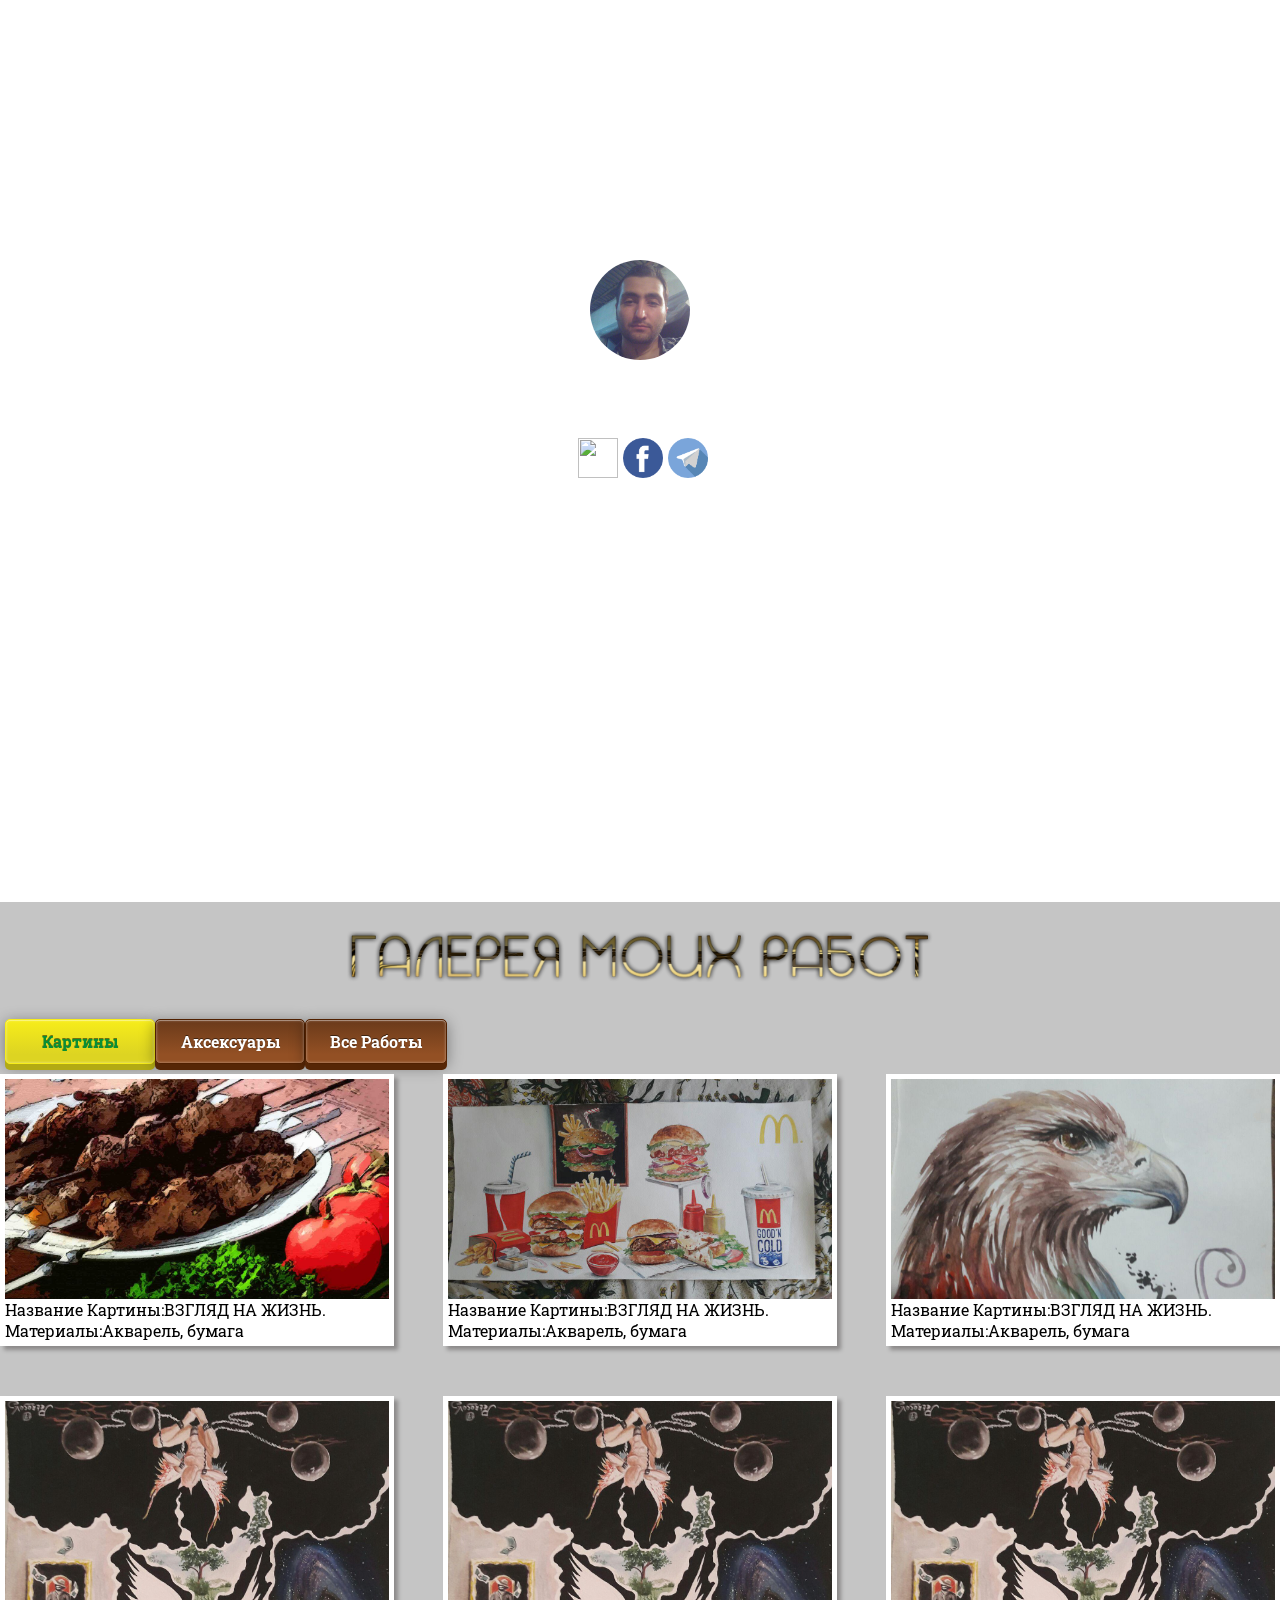
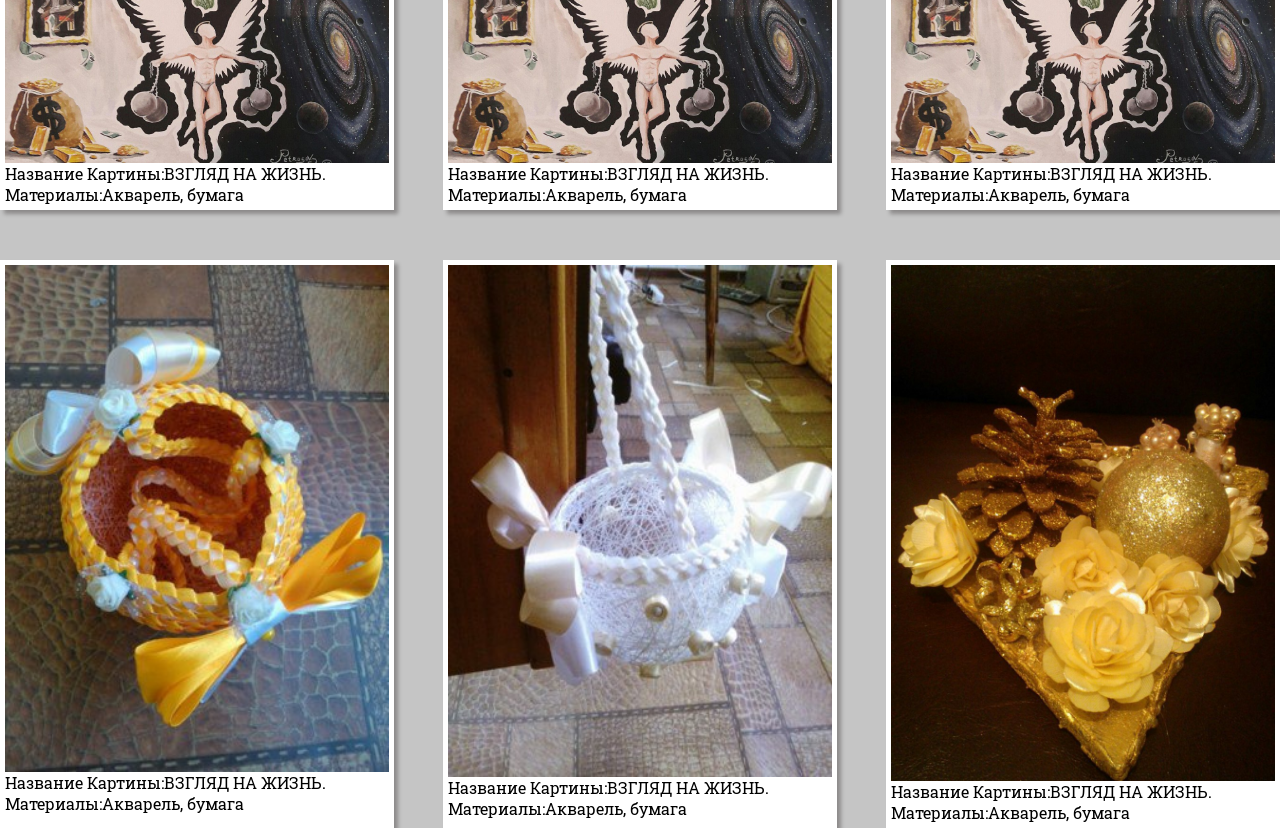
==== index.html @ b5fddb4f "asder asder" ====
<!DOCTYPE html>
 <html>
 <head>
 <meta http-equiv="Content-Type" content="text/html; UTF-8" />
  <style>
  @import url('https://fonts.googleapis.com/css?family=Oswald|Roboto+Slab');
</style>
 <link href="https://fonts.googleapis.com/css?family=Oswald|Roboto+Slab" rel="stylesheet">
<link rel="stylesheet" type="text/css" href="css/style.css" />
<link rel="stylesheet" type="text/css" href="libs/animate/animate.css" />
<link rel="stylesheet" href="C:\Users\godlike\Desktop\Site\font-awesome-4.7.0\css\font-awesome.min.css">
<script src="https://ajax.googleapis.com/ajax/libs/jquery/3.2.1/jquery.min.js"></script>
<script src="libs/waypoints/waypoints.min.js" type="text/javascript"></script>
<script src="libs/animate/animate-css.js" type="text/javascript"></script>
<script src="libs/common.js" type="text/javascript"></script>
<script src="HTML5-Background-Video-master/jquery.backgroundvideo.min.js"></script>
<script>
$(document).ready(function () {
  $(".kartini").click(function () {
    $(".galery_3").hide(function () {
      $(".galery").show(500, function () {
        $(".galery_2").show(500)
      })
    })
  })
})

</script>

<script>
$(document).ready(function () {
  $(".akseksuari").click(function () {
    $(".galery_3").show(function () {
      $(".galery").hide(500, function () {
        $(".galery_2").hide(500)
      })
    })
  })
})

</script>

<script>
$(document).ready(function () {
   $(".vse").click(function () {
     $(".galery").show(function () {
       $(".galery_3").show(function () {
        $(".galery_2").show()
       })
     })
   })
})

</script>


<script>
$(document).ready(function () {
  $(".qotoq").hide(0,function () {
   $(".beografy_photo").click(function () {
     $(".qotoq").show(function () {
       $("body").click(function () {
         $(".qotoq").hide()
       })
     });
   })
  })
})
</script>






</head>
<body>
<div class="wrapper_2">
<div class="head">
  
  <div class="profile_2"><img class="avatar_profile" src="img/mTiX9Xd1q1U.jpg"><div class="my_name"><b>Петросов Геворг</b></div><div class="rank">Професиональный Художник</div><div style="text-align: center;">Дизайнер</div>
     <div class="buton-social-header"><div class="social_icon"><img src="img/vk.png"></div><div class="social_icon"><img src="img/facebook.png"></div><div class="social_icon"><img src="img/telegram.png"></div></div>
    

</div>

    
</div>
  <div class="info_block">
    <h1><div style="text-align:center; width: 600px;margin: 2px auto;"><img src="img/galereya moix rabot.png"></div></h1>
    <a href="javascript://0" class="kartini">Картины</a><div class="akseksuari">Аксексуары</div><div class="vse">Все Работы</div>
    <div class="clear"></div>
   <div class="galery"><div class="rabota"><div class="img_works"><img src="img/works/georeg5.jpg"></div>Название Картины:ВЗГЛЯД НА ЖИЗНЬ.<br>Материалы:Акварель, бумага</div><div class="rabota"><div class="img_works"><img src="img/works/georeg3.jpg"></div>Название Картины:ВЗГЛЯД НА ЖИЗНЬ.<br>Материалы:Акварель, бумага</div><div class="rabota"><div class="img_works"><img src="img/works/georeg4.jpg"></div>Название Картины:ВЗГЛЯД НА ЖИЗНЬ.<br>Материалы:Акварель, бумага</div></div>
  <div class="galery_2"><div class="rabota_2"><div class="img_works"><img src="img/works/georeg2.jpg"></div>Название Картины:ВЗГЛЯД НА ЖИЗНЬ.<br>Материалы:Акварель, бумага</div><div class="rabota_2"><div class="img_works"><img src="img/works/georeg2.jpg"></div>Название Картины:ВЗГЛЯД НА ЖИЗНЬ.<br>Материалы:Акварель, бумага</div><div class="rabota_2"><div class="img_works"><img src="img/works/georeg2.jpg"></div>Название Картины:ВЗГЛЯД НА ЖИЗНЬ.<br>Материалы:Акварель, бумага</div></div>
<div class="galery_3"><div class="rabota"><div class="img_works"><img src="img/works/akseksuar.jpg"></div>Название Картины:ВЗГЛЯД НА ЖИЗНЬ.<br>Материалы:Акварель, бумага</div><div class="rabota"><div class="img_works"><img src="img/works/akseksuar2.jpg"></div>Название Картины:ВЗГЛЯД НА ЖИЗНЬ.<br>Материалы:Акварель, бумага</div><div class="rabota"><div class="img_works"><img src="img/works/akseksuar3.jpg"></div>Название Картины:ВЗГЛЯД НА ЖИЗНЬ.<br>Материалы:Акварель, бумага</div></div>
  </div>

<!--
  <div class="beografy">
    <div style="text-align: center; "><h2>-Давайте Познокомимся по ближе-</h2></div>
    <div class="osnova_osnov">
    <div class="qotoq" style="width: 800px; height: 500px; background-color: white;"></div>
    <div class="beografy_photo"><img src="img/RKkM2WryHhE (1).jpg"></div>
    </div>
  </div>
  <div class="action-button shadow animate blue" style="font-size: 25px; text-align:center; ">картины</div>

</body>
</html
---- css/style.css ----
/*Глобальный Настройки*/
	*{
		padding: 0;
		margin: 0;
	}
	img{
		width: 100%;
		height: 100%;
	}

	*{
padding: 0;
margin:0;
font-family: 'Oswald', sans-serif;
font-family: 'Roboto Slab', serif;3
}

a {
	text-decoration: none;
	color: white;

}

.clear{
	clear: both;
}

/*Конец Глобальных Настроек*/

/*Шапка*/



	.header{

		position: relative;


	}

	.head{
		width: 100%;
		height: 100vh;
		background: url(http://img.uz/d/2017/07/597a0865f29f5.jpg) no-repeat center fixed;
		background-size: cover;

	}



	.punkts_menu{
		margin-top: 6px;
		margin-left: 600px;
		float: ;
			
}

.head_photo{
	height: 915px;
	min-height: 650px;
}
/*Конец Шапки*/

.profile{
	width: 350px;
	height: 400px;
	background-color: rgba(226, 226, 226, 0.28);
	position: absolute;
	margin-left:auto;
	top: 20%;
	left: 50%;
	transform:translateX(-50%);
	font-family: 'Merriweather', serif;
}

.profile_2{

	color: white;
	position: absolute;
	top: 20%;
	left: 50%;
	transform:translateX(-50%);
	font-family: 'Merriweather', serif;
}

.my_name{
	display: flex;
	justify-content:center;
	font-size: 20px;
}







.wrapper{
	display: flex;
	justify-content:center;
	
}

.wrapper_2{
	
	
}

.avatar_profile{
	    margin: auto;
    display: flex;
    margin-top: 80px;
    width: 100px;
    height: 100px;
    border-radius: 50%;
}

.social_button{
	display: flex;
	justify-content:center;
	color: black;
}
.rank{
		display: flex;
	justify-content:center;
	color: white;
}

.social_button_2{
		display: flex;
	justify-content:center;
	color: ;
}

.social_icon{
	width: 40px;
	height: 40px;
	float: left;
	margin-left: 5px;
	margin-top: 10px;
}

.butons_botom{
	width: 100%;
	margin-top: 130px;
	background-color:  #2196f3;
	border-radius: 0 0 5px 5px;
	float: left;
	position:absolute;
}

.button_1{
	float: left;
	border-right: 1px solid black;
	width: 115px;
	text-align: center;
	height: 30px;
	padding-top:10px;

}


.button_2{
	float: left;
	width: 116px;
	padding-top:10px;
	text-align: center;

}

.seection{
	width: 100%;
	height: 700px;
	background-color: white;
	display: flex;
	justify-content: center;

}

.avatar{
	width: 300px;
	height: 450px;
}

.typing_text{
	width: 500px;
	margin-left: 15px;
}

.info_block{
	width: 100%;
	min-height: 700px;
	background-color:rgba(128, 128, 128, 0.46);

}

#photo_avatar{
	width: 250px;
	height: 350px;
}

.head_1{
		font-size: 20px;
	text-align: center;
}

.info_by_me{
	width: 300px;
	font-size: 18px;
	text-align: center;
	margin: 20px auto;
	border-right: 2px solid green;
}

.avatar_photo{
	width: 250px;
	height: 300px;
		margin: 20px auto;
}


.rabota{
	display: flex;
	width: 30%;
	padding: 5px;
	 background-color: white;
	 flex-wrap: wrap;
	 box-shadow: 4px 4px 4px 0 rgba(13,5,6,.3);

	
}

.rabota_2{
	box-shadow: 4px 4px 4px 0 rgba(13,5,6,.3);
}

.galery{
	display: flex;
	flex-wrap: wrap;
	justify-content: space-between;
	font-family: 'Exo 2', sans-serif;
	margin-top: 10px;
}

.galery_2{
	display: flex;
	flex-wrap: wrap;
	justify-content: space-between;
	font-family: 'Exo 2', sans-serif;
	margin-top: 50px;
}

.galery_3{
	display: flex;
	flex-wrap: wrap;
	justify-content: space-between;
	font-family: 'Exo 2', sans-serif;
	margin-top: 50px;
}


.rabota_2{
	display: flex;
	width: 30%;
	padding: 5px;
	 background-color: white;
	 flex-wrap: wrap;
	 
}

.rabota_2:hover{
	box-shadow: 2px 2px 2px 0 rgba(13,5,6,.3);
}

.img_works{
	min-width: 100%;
}


.beografy{
	width: 100%;
	height: 1000px;
	margin-top: 10px;	
	background-color: red;

}

.beografy_photo{
	width: 250px;
	height: 260px;
}

.osnova_osnov{
	display: flex;
	justify-content: center;
}

.kartini{
	margin-left:5px;
	width: 100px;	
	text-align: center;
	float: left;
	border-right:2px solid black;
	border-left:2px solid black;
}

.akseksuari{
	width: 100px;
	float: left;
	text-align: center;
	border-right: 2px solid black;
}



/*Кнопки Меню*/

.kartini{
	display: inline-block;
  font-weight: bold;
  color: rgb(8, 143, 53);
  text-decoration: none;
  text-shadow: 0 -1px rgba(0,0,0,.5);
  user-select: none;
  padding: .7em 1.5em;
  border: 1px solid rgb(247, 237, 26);
  border-radius: 5px;
  outline: none;
  background: rgb(255, 231, 6) linear-gradient(rgb(247, 237, 26), rgb(221, 212, 34) 80%);
  box-shadow:0 6px rgb(178, 170, 20), 0 3px 15px rgba(0,0,0,.4), inset 0 1px rgba(255,255,255,.3), inset 0 0 3px rgba(255,255,255,.5);
  transition: .2s;
}

.kartini:hover{
	 background: rgb(255, 231, 6) linear-gradient(rgb(247, 237, 26), rgb(221, 212, 34) 80%);
}

.kartini:active{
	background: rgb(255, 231, 6) linear-gradient(rgb(247, 237, 26), rgb(221, 212, 34) 80%);
  	box-shadow:0 2px rgb(247, 237, 26),
   0 1px 6px rgba(247, 237, 26,.4),
   inset 0 1px rgba(247, 237, 26,.3),
   inset 0 0 3px rgba(247, 237, 26,.5);
  -webkit-transform: translate(0, 4px);
  transform: translate(0, 4px);
}

/*Аксексуары Кнопка */
.akseksuari{
	display: inline-block;
  font-weight: bold;
  color: #fff;
  text-decoration: none;
  text-shadow: 0 -1px rgba(0,0,0,.5);
  user-select: none;
  padding: .7em 1.5em;
  border: 1px solid rgb(80,32,0);
  border-radius: 5px;
  outline: none;
  background: rgb(147,80,36) linear-gradient(rgb(106,58,26), rgb(147,80,36) 80%);
  box-shadow:
   0 6px rgb(86,38,6),
   0 3px 15px rgba(0,0,0,.4),
   inset 0 1px rgba(255,255,255,.3),
   inset 0 0 3px rgba(255,255,255,.5);
  transition: .2s;
}

.akseksuari:hover{
	 background: rgb(167,91,41) linear-gradient(rgb(126,69,31), rgb(167,91,41) 80%);
}

.akseksuari:active{
	background: rgb(120,63,25) linear-gradient(rgb(120,63,25) 20%, rgb(167,91,41));
  	box-shadow:0 2px rgb(86,38,6),
   0 1px 6px rgba(0,0,0,.4),
   inset 0 1px rgba(255,255,255,.3),
   inset 0 0 3px rgba(255,255,255,.5);
  -webkit-transform: translate(0, 4px);
  transform: translate(0, 4px);
}

/*Кнопка всё*/
.vse{
	display: inline-block;
  font-weight: bold;
  color: #fff;
  text-decoration: none;
  text-shadow: 0 -1px rgba(0,0,0,.5);
  user-select: none;
  padding: .7em 1.5em;
  border: 1px solid rgb(80,32,0);
  border-radius: 5px;
  outline: none;
  background: rgb(147,80,36) linear-gradient(rgb(106,58,26), rgb(147,80,36) 80%);
  box-shadow:
   0 6px rgb(86,38,6),
   0 3px 15px rgba(0,0,0,.4),
   inset 0 1px rgba(255,255,255,.3),
   inset 0 0 3px rgba(255,255,255,.5);
  transition: .2s;
}

.vse:hover{
	 background: rgb(167,91,41) linear-gradient(rgb(126,69,31), rgb(167,91,41) 80%);
}

.vse:active{
	background: rgb(120,63,25) linear-gradient(rgb(120,63,25) 20%, rgb(167,91,41));
  	box-shadow:0 2px rgb(86,38,6),
   0 1px 6px rgba(0,0,0,.4),
   inset 0 1px rgba(255,255,255,.3),
   inset 0 0 3px rgba(255,255,255,.5);
  -webkit-transform: translate(0, 4px);
  transform: translate(0, 4px);
}

/*Конец*/

.buton-social-header{
	display: flex;
	justify-content: center;
}
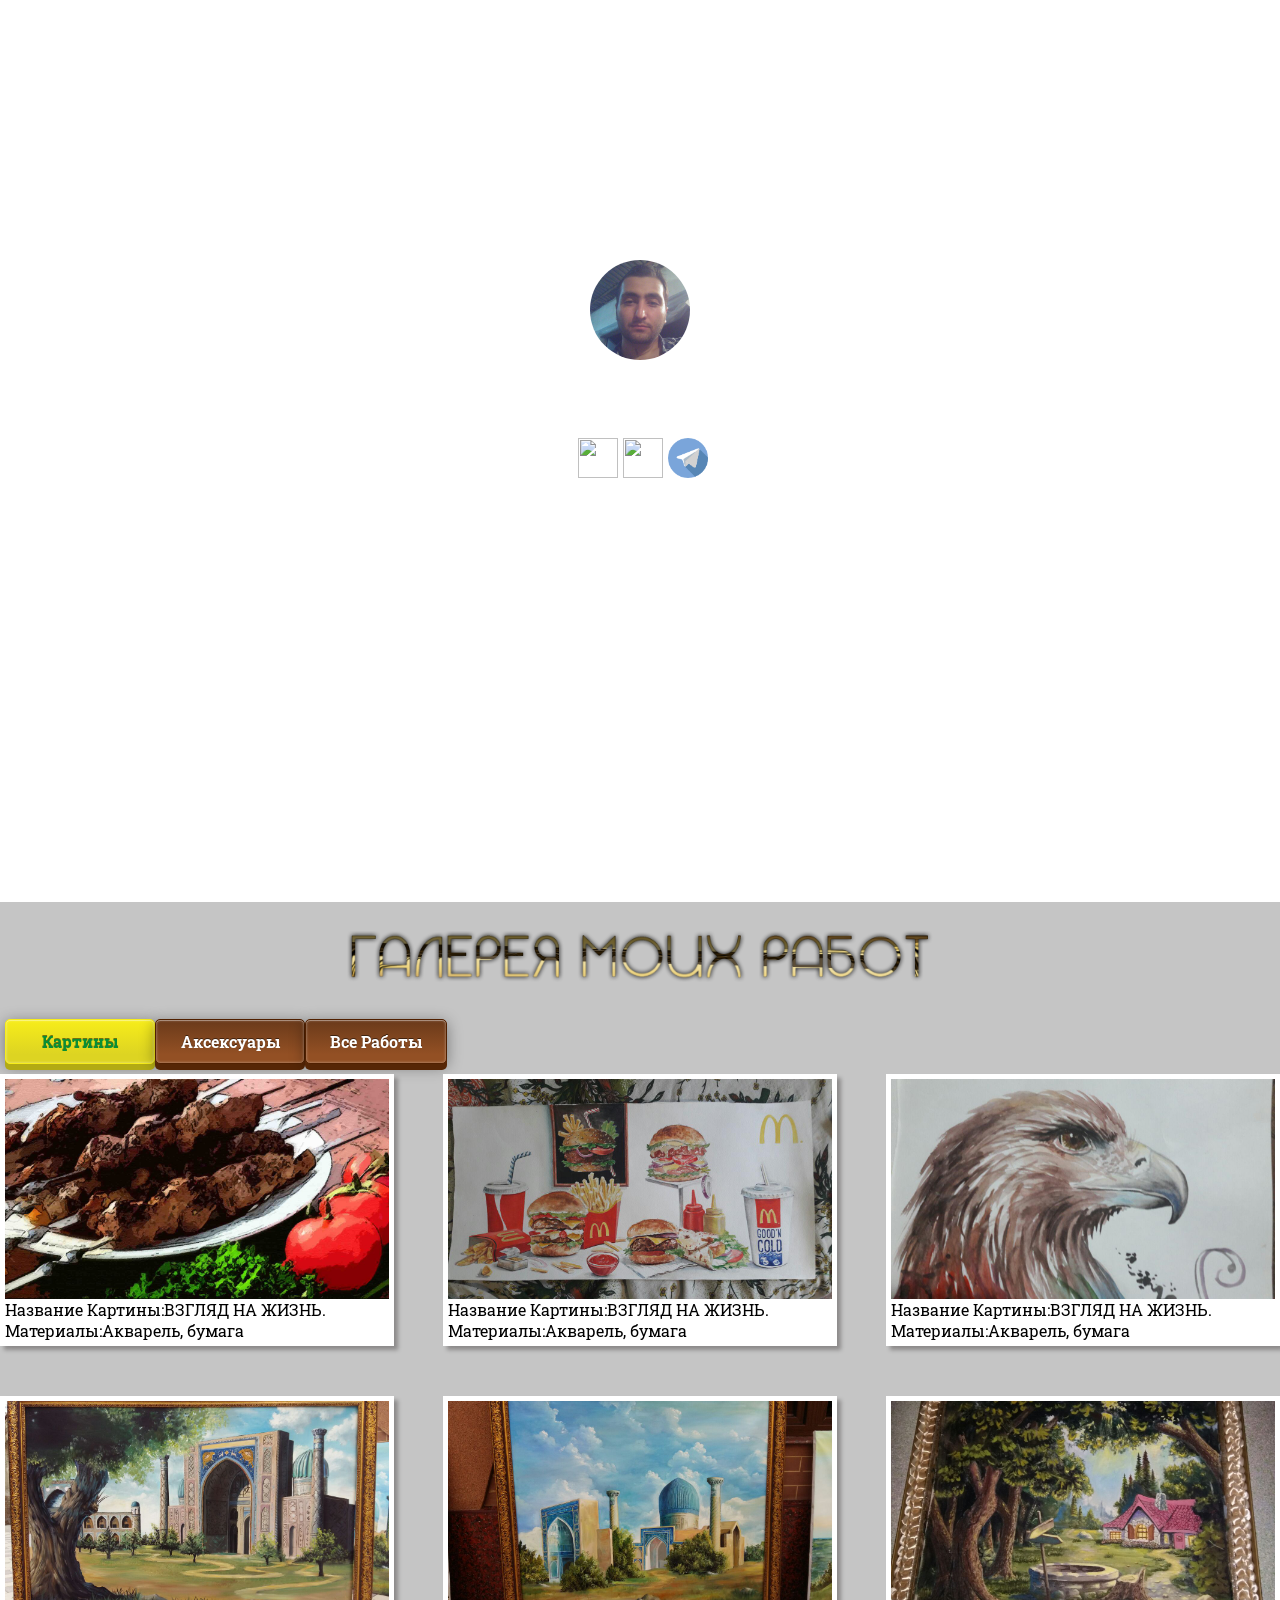
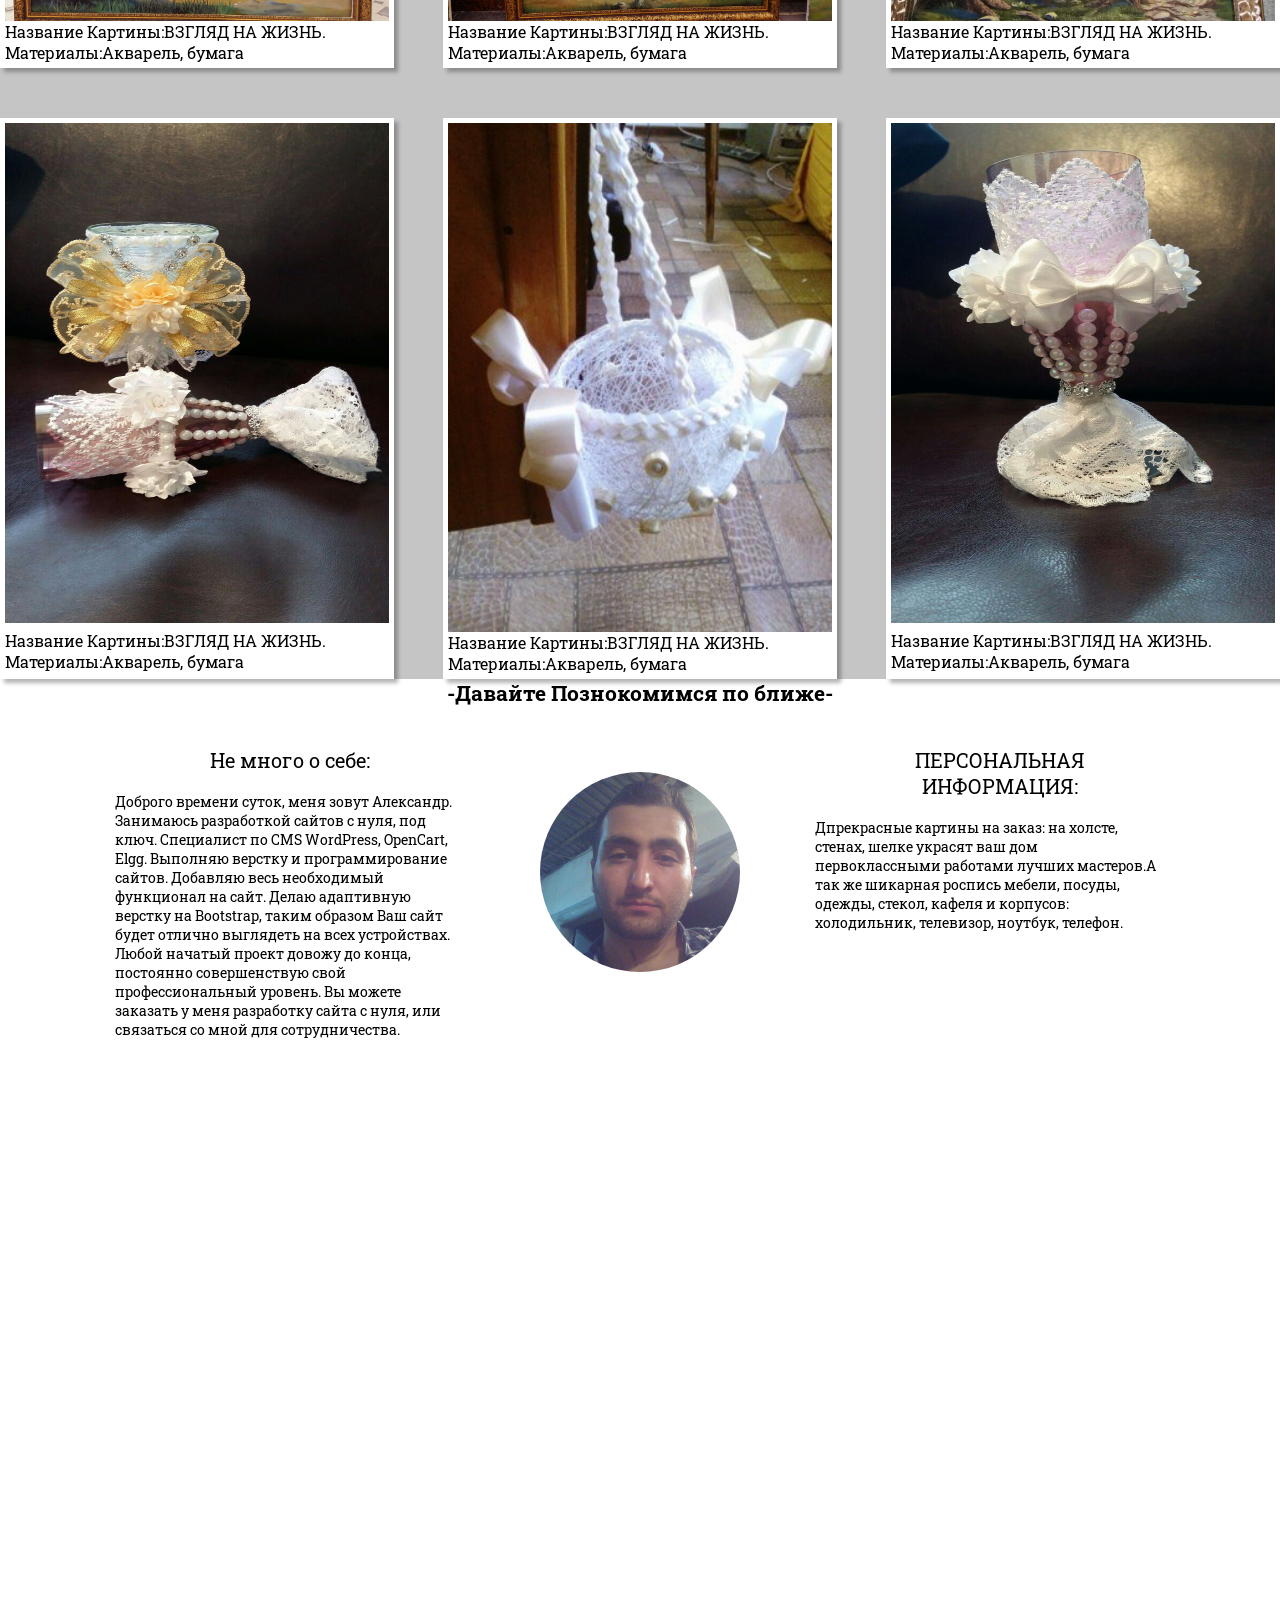
==== commit 3f5c74cb: "obnova 3) obnova 3)" ====
--- a/index.html
+++ b/index.html
@@ -1,6 +1,7 @@
 <!DOCTYPE html>
  <html>
  <head>
+<link rel="shortcut icon" href="artist.png" type="image/x-icon">
  <meta http-equiv="Content-Type" content="text/html; UTF-8" />
   <style>
   @import url('https://fonts.googleapis.com/css?family=Oswald|Roboto+Slab');
@@ -13,7 +14,6 @@
 <script src="libs/waypoints/waypoints.min.js" type="text/javascript"></script>
 <script src="libs/animate/animate-css.js" type="text/javascript"></script>
 <script src="libs/common.js" type="text/javascript"></script>
-<script src="HTML5-Background-Video-master/jquery.backgroundvideo.min.js"></script>
 <script>
 $(document).ready(function () {
   $(".kartini").click(function () {
@@ -54,19 +54,7 @@
 </script>
 
 
-<script>
-$(document).ready(function () {
-  $(".qotoq").hide(0,function () {
-   $(".beografy_photo").click(function () {
-     $(".qotoq").show(function () {
-       $("body").click(function () {
-         $(".qotoq").hide()
-       })
-     });
-   })
-  })
-})
-</script>
+
 
 
 
@@ -79,7 +67,7 @@
 <div class="head">
   
   <div class="profile_2"><img class="avatar_profile" src="img/mTiX9Xd1q1U.jpg"><div class="my_name"><b>Петросов Геворг</b></div><div class="rank">Професиональный Художник</div><div style="text-align: center;">Дизайнер</div>
-     <div class="buton-social-header"><div class="social_icon"><img src="img/vk.png"></div><div class="social_icon"><img src="img/facebook.png"></div><div class="social_icon"><img src="img/telegram.png"></div></div>
+     <div class="buton-social-header"><a href="https://vk.com/id413743926"><div class="social_icon"><img src="img/vk.png"></div></a><a href="https://www.instagram.com/geva_petrosov/"><div class="social_icon"><img src="img/insta.png"></div></a><div class="social_icon"><img src="img/telegram.png"></div></div>
     
 
 </div>
@@ -91,19 +79,17 @@
     <a href="javascript://0" class="kartini">Картины</a><div class="akseksuari">Аксексуары</div><div class="vse">Все Работы</div>
     <div class="clear"></div>
    <div class="galery"><div class="rabota"><div class="img_works"><img src="img/works/georeg5.jpg"></div>Название Картины:ВЗГЛЯД НА ЖИЗНЬ.<br>Материалы:Акварель, бумага</div><div class="rabota"><div class="img_works"><img src="img/works/georeg3.jpg"></div>Название Картины:ВЗГЛЯД НА ЖИЗНЬ.<br>Материалы:Акварель, бумага</div><div class="rabota"><div class="img_works"><img src="img/works/georeg4.jpg"></div>Название Картины:ВЗГЛЯД НА ЖИЗНЬ.<br>Материалы:Акварель, бумага</div></div>
-  <div class="galery_2"><div class="rabota_2"><div class="img_works"><img src="img/works/georeg2.jpg"></div>Название Картины:ВЗГЛЯД НА ЖИЗНЬ.<br>Материалы:Акварель, бумага</div><div class="rabota_2"><div class="img_works"><img src="img/works/georeg2.jpg"></div>Название Картины:ВЗГЛЯД НА ЖИЗНЬ.<br>Материалы:Акварель, бумага</div><div class="rabota_2"><div class="img_works"><img src="img/works/georeg2.jpg"></div>Название Картины:ВЗГЛЯД НА ЖИЗНЬ.<br>Материалы:Акварель, бумага</div></div>
-<div class="galery_3"><div class="rabota"><div class="img_works"><img src="img/works/akseksuar.jpg"></div>Название Картины:ВЗГЛЯД НА ЖИЗНЬ.<br>Материалы:Акварель, бумага</div><div class="rabota"><div class="img_works"><img src="img/works/akseksuar2.jpg"></div>Название Картины:ВЗГЛЯД НА ЖИЗНЬ.<br>Материалы:Акварель, бумага</div><div class="rabota"><div class="img_works"><img src="img/works/akseksuar3.jpg"></div>Название Картины:ВЗГЛЯД НА ЖИЗНЬ.<br>Материалы:Акварель, бумага</div></div>
+  <div class="galery_2"><div class="rabota_2"><div class="img_works"><img src="img/works/georg7.jpg"></div>Название Картины:ВЗГЛЯД НА ЖИЗНЬ.<br>Материалы:Акварель, бумага</div><div class="rabota_2"><div class="img_works"><img src="img/works/georg6.jpg"></div>Название Картины:ВЗГЛЯД НА ЖИЗНЬ.<br>Материалы:Акварель, бумага</div><div class="rabota_2"><div class="img_works"><img src="img/works/georg8.jpg"></div>Название Картины:ВЗГЛЯД НА ЖИЗНЬ.<br>Материалы:Акварель, бумага</div></div>
+<div class="galery_3"><div class="rabota"><div class="img_works"><img style="height: 500px" src="img/works/georgaks2.jpg"></div>Название Картины:ВЗГЛЯД НА ЖИЗНЬ.<br>Материалы:Акварель, бумага</div><div class="rabota"><div class="img_works"><img src="img/works/akseksuar2.jpg"></div>Название Картины:ВЗГЛЯД НА ЖИЗНЬ.<br>Материалы:Акварель, бумага</div><div class="rabota"><div class="img_works"><img style="height: 500px" src="img/works/georgaks.jpg"></div>Название Картины:ВЗГЛЯД НА ЖИЗНЬ.<br>Материалы:Акварель, бумага</div></div>
   </div>
 
-<!--
+
   <div class="beografy">
     <div style="text-align: center; "><h2>-Давайте Познокомимся по ближе-</h2></div>
     <div class="osnova_osnov">
-    <div class="qotoq" style="width: 800px; height: 500px; background-color: white;"></div>
-    <div class="beografy_photo"><img src="img/RKkM2WryHhE (1).jpg"></div>
+     <div class="my_info"><div style="text-align: center; font-size: 20px;">Не много о себе:</div><br>Доброго времени суток, меня зовут Александр. Занимаюсь разработкой сайтов с нуля, под ключ. Специалист по CMS WordPress, OpenCart, Elgg. Выполняю верстку и программирование сайтов. Добавляю весь необходимый функционал на сайт. Делаю адаптивную верстку на Bootstrap, таким образом Ваш сайт будет отлично выглядеть на всех устройствах. Любой начатый проект довожу до конца, постоянно совершенствую свой профессиональный уровень. Вы можете заказать у меня разработку сайта с нуля, или связаться со мной для сотрудничества.</div><div class="beografy_photo"><img src="img/mTiX9Xd1q1U.jpg" style="border-radius: 50%; width: 200px; height: 200px;"></div><div class="my_skill"><div style="text-align: center; font-size: 20px; margin-left: 20px;">ПЕРСОНАЛЬНАЯ ИНФОРМАЦИЯ:</div><br>Дпрекрасные картины на заказ: на холсте, стенах, шелке украсят ваш дом первоклассными работами лучших мастеров.А так же шикарная роспись мебели, посуды, одежды, стекол, кафеля и корпусов: холодильник, телевизор, ноутбук, телефон.</div>
     </div>
   </div>
-  <div class="action-button shadow animate blue" style="font-size: 25px; text-align:center; ">картины</div>
-
+  
 </body>
-</html+</html>
--- a/css/style.css
+++ b/css/style.css
@@ -43,6 +43,7 @@
 		height: 100vh;
 		background: url(http://img.uz/d/2017/07/597a0865f29f5.jpg) no-repeat center fixed;
 		background-size: cover;
+		
 
 	}
 
@@ -189,7 +190,7 @@
 
 .info_block{
 	width: 100%;
-	min-height: 700px;
+	min-height: 1350px;
 	background-color:rgba(128, 128, 128, 0.46);
 
 }
@@ -279,20 +280,31 @@
 
 .beografy{
 	width: 100%;
-	height: 1000px;
-	margin-top: 10px;	
-	background-color: red;
-
+	height: 1000px;	
+	font-size: 14px;
 }
 
 .beografy_photo{
-	width: 250px;
+	width: 350px;
 	height: 260px;
+	margin-top: 25px;
+	display: flex;
+	justify-content: center;
+	margin-top: 25px;
 }
 
 .osnova_osnov{
 	display: flex;
 	justify-content: center;
+	margin-top: 40px;
+}
+
+.my_info{
+	width: 350px;
+}
+
+.my_skill{
+	width: 350px;
 }
 
 .kartini{
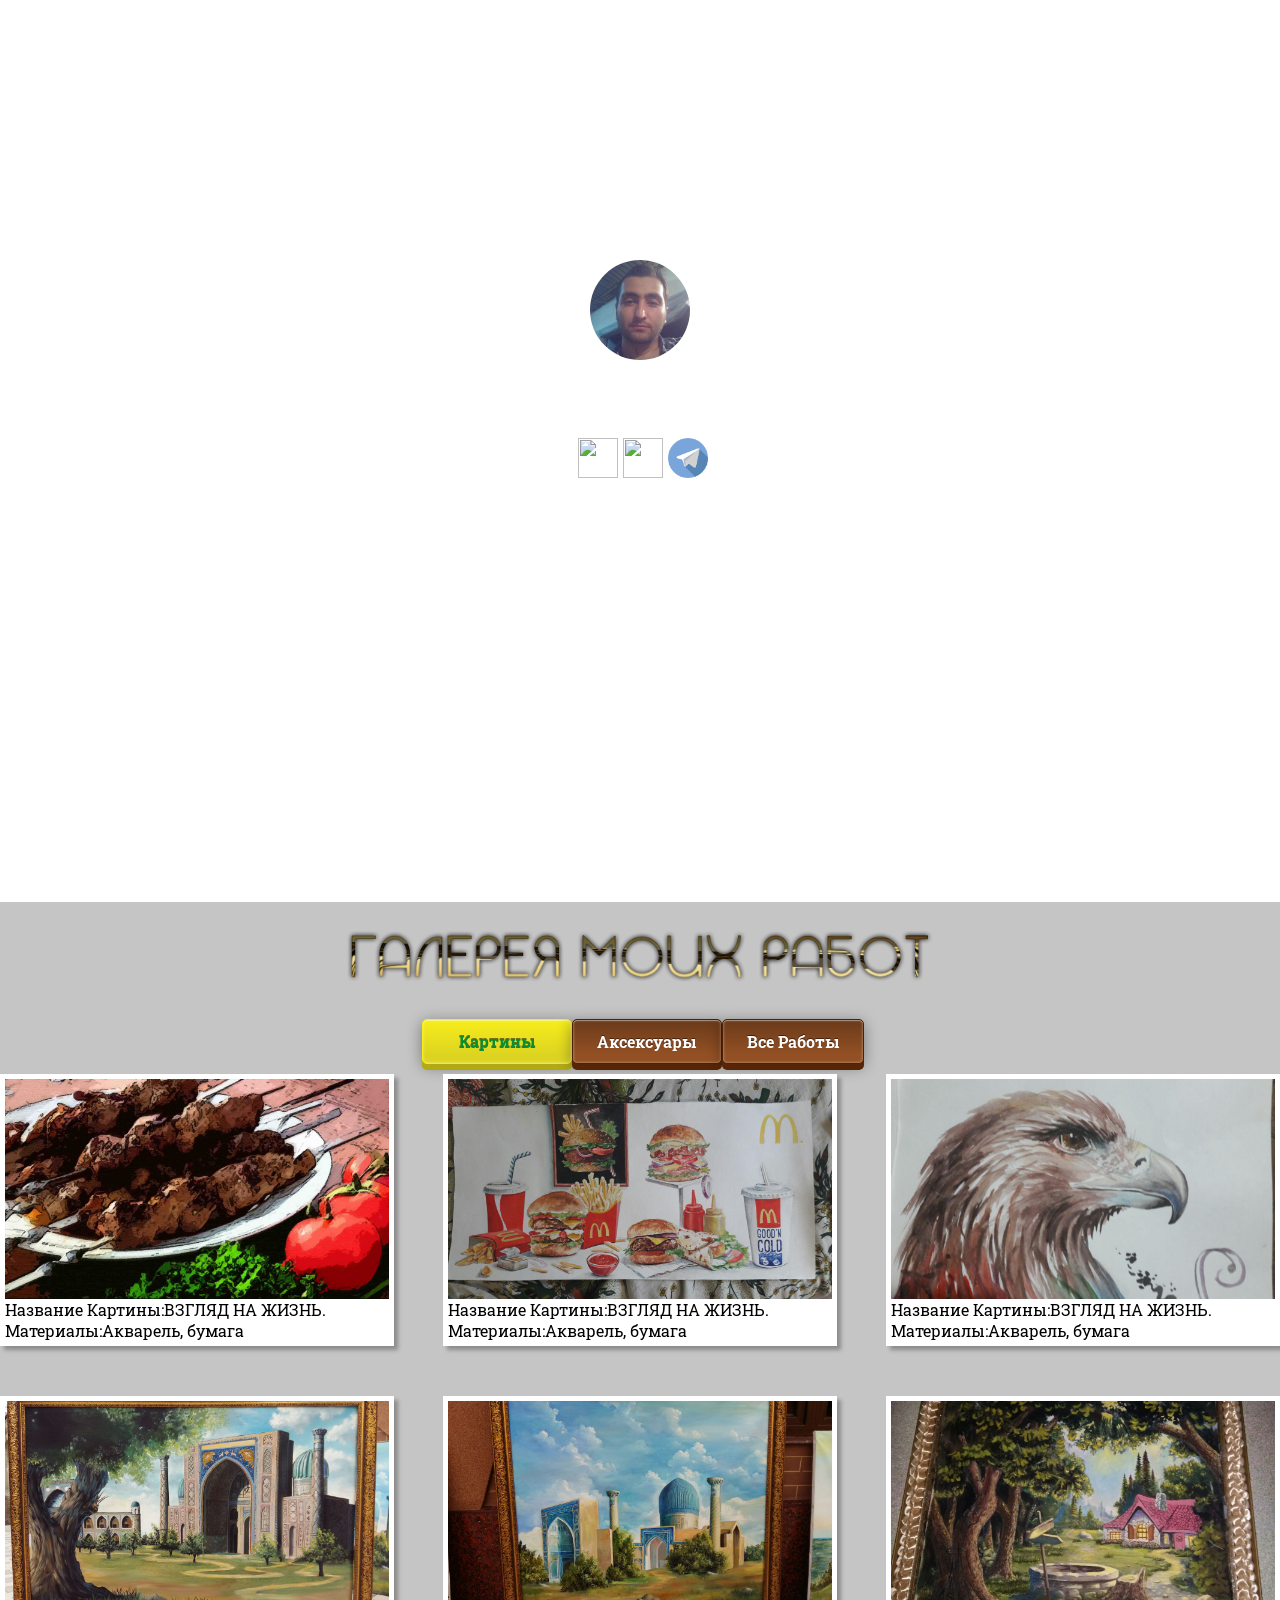
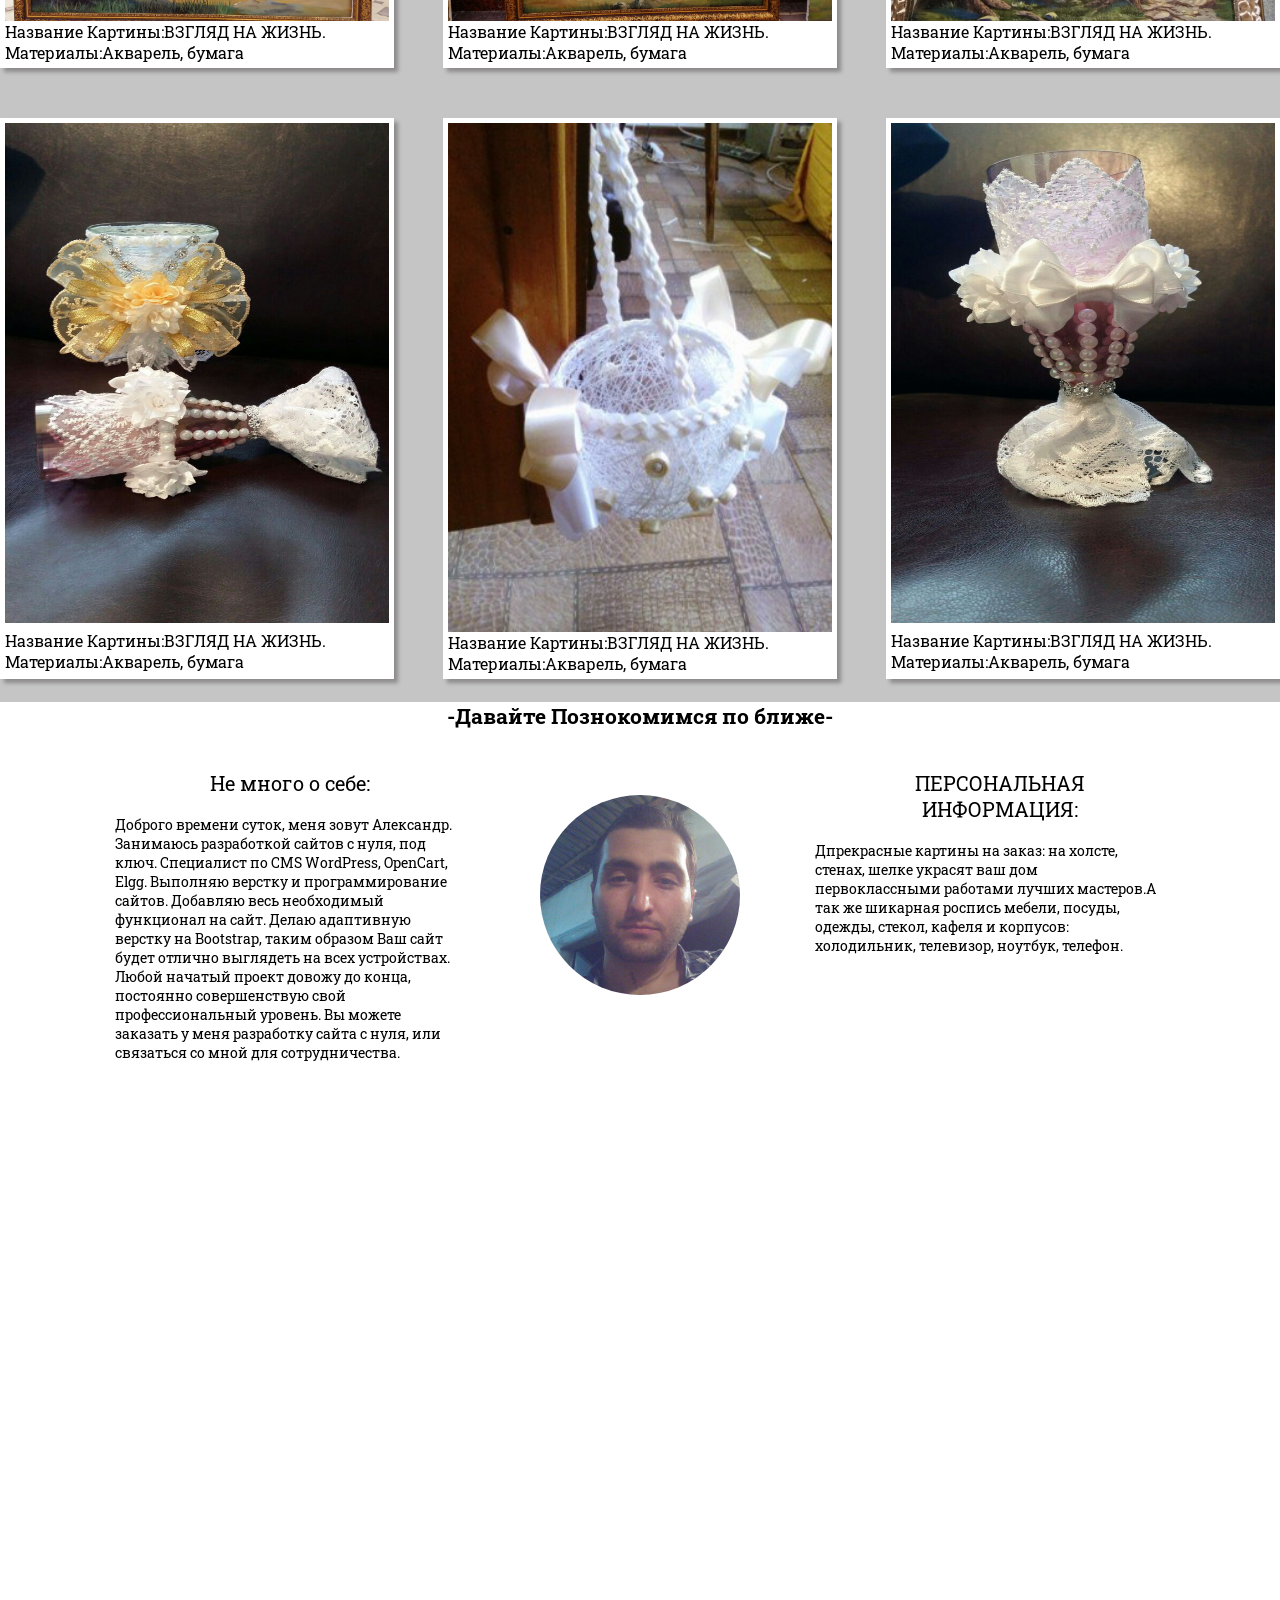
==== commit cd963887: "up4 g" ====
--- a/index.html
+++ b/index.html
@@ -14,6 +14,7 @@
 <script src="libs/waypoints/waypoints.min.js" type="text/javascript"></script>
 <script src="libs/animate/animate-css.js" type="text/javascript"></script>
 <script src="libs/common.js" type="text/javascript"></script>
+<link rel="stylesheet" type="text/css" href="css/media.css">
 <script>
 $(document).ready(function () {
   $(".kartini").click(function () {
@@ -67,7 +68,7 @@
 <div class="head">
   
   <div class="profile_2"><img class="avatar_profile" src="img/mTiX9Xd1q1U.jpg"><div class="my_name"><b>Петросов Геворг</b></div><div class="rank">Професиональный Художник</div><div style="text-align: center;">Дизайнер</div>
-     <div class="buton-social-header"><a href="https://vk.com/id413743926"><div class="social_icon"><img src="img/vk.png"></div></a><a href="https://www.instagram.com/geva_petrosov/"><div class="social_icon"><img src="img/insta.png"></div></a><div class="social_icon"><img src="img/telegram.png"></div></div>
+     <div class="buton-social-header"><a href="https://vk.com/id413743926"><div class="social_icon"><img src="https://github.com/godlikecorparationdesigner/img/blob/master/VK.png?raw=true"></div></a><a href="https://www.instagram.com/geva_petrosov/"><div class="social_icon"><img src="https://github.com/godlikecorparationdesigner/img/blob/master/insta.png?raw=true"></div></a><div class="social_icon"><img src="img/telegram.png"></div></div>
     
 
 </div>
@@ -76,11 +77,12 @@
 </div>
   <div class="info_block">
     <h1><div style="text-align:center; width: 600px;margin: 2px auto;"><img src="img/galereya moix rabot.png"></div></h1>
-    <a href="javascript://0" class="kartini">Картины</a><div class="akseksuari">Аксексуары</div><div class="vse">Все Работы</div>
+    <div style="display: flex;justify-content: center;"><a href="javascript://0" class="kartini">Картины</a><div class="akseksuari">Аксексуары</div><div class="vse">Все Работы</div></div>
     <div class="clear"></div>
    <div class="galery"><div class="rabota"><div class="img_works"><img src="img/works/georeg5.jpg"></div>Название Картины:ВЗГЛЯД НА ЖИЗНЬ.<br>Материалы:Акварель, бумага</div><div class="rabota"><div class="img_works"><img src="img/works/georeg3.jpg"></div>Название Картины:ВЗГЛЯД НА ЖИЗНЬ.<br>Материалы:Акварель, бумага</div><div class="rabota"><div class="img_works"><img src="img/works/georeg4.jpg"></div>Название Картины:ВЗГЛЯД НА ЖИЗНЬ.<br>Материалы:Акварель, бумага</div></div>
+
   <div class="galery_2"><div class="rabota_2"><div class="img_works"><img src="img/works/georg7.jpg"></div>Название Картины:ВЗГЛЯД НА ЖИЗНЬ.<br>Материалы:Акварель, бумага</div><div class="rabota_2"><div class="img_works"><img src="img/works/georg6.jpg"></div>Название Картины:ВЗГЛЯД НА ЖИЗНЬ.<br>Материалы:Акварель, бумага</div><div class="rabota_2"><div class="img_works"><img src="img/works/georg8.jpg"></div>Название Картины:ВЗГЛЯД НА ЖИЗНЬ.<br>Материалы:Акварель, бумага</div></div>
-<div class="galery_3"><div class="rabota"><div class="img_works"><img style="height: 500px" src="img/works/georgaks2.jpg"></div>Название Картины:ВЗГЛЯД НА ЖИЗНЬ.<br>Материалы:Акварель, бумага</div><div class="rabota"><div class="img_works"><img src="img/works/akseksuar2.jpg"></div>Название Картины:ВЗГЛЯД НА ЖИЗНЬ.<br>Материалы:Акварель, бумага</div><div class="rabota"><div class="img_works"><img style="height: 500px" src="img/works/georgaks.jpg"></div>Название Картины:ВЗГЛЯД НА ЖИЗНЬ.<br>Материалы:Акварель, бумага</div></div>
+<div class="galery_3"><div class="rabota_3"><div class="img_works"><img style="height: 500px" src="img/works/georgaks2.jpg"></div>Название Картины:ВЗГЛЯД НА ЖИЗНЬ.<br>Материалы:Акварель, бумага</div><div class="rabota_3"><div class="img_works"><img src="img/works/akseksuar2.jpg"></div>Название Картины:ВЗГЛЯД НА ЖИЗНЬ.<br>Материалы:Акварель, бумага</div><div class="rabota_3"><div class="img_works"><img style="height: 500px" src="img/works/georgaks.jpg"></div>Название Картины:ВЗГЛЯД НА ЖИЗНЬ.<br>Материалы:Акварель, бумага</div></div>
   </div>
 
 
--- a/css/style.css
+++ b/css/style.css
@@ -31,17 +31,11 @@
 
 
 
-	.header{
-
-		position: relative;
-
-
-	}
 
 	.head{
 		width: 100%;
 		height: 100vh;
-		background: url(http://img.uz/d/2017/07/597a0865f29f5.jpg) no-repeat center fixed;
+		background: url(https://github.com/godlikecorparationdesigner/img/blob/master/imgonline-com-ua-Compressed-Zayuec2bIwS.jpg?raw=true) no-repeat center fixed;
 		background-size: cover;
 		
 
@@ -190,7 +184,7 @@
 
 .info_block{
 	width: 100%;
-	min-height: 1350px;
+	min-height: 1400px;
 	background-color:rgba(128, 128, 128, 0.46);
 
 }
@@ -228,11 +222,24 @@
 	 flex-wrap: wrap;
 	 box-shadow: 4px 4px 4px 0 rgba(13,5,6,.3);
 
+
 	
 }
+
+
+
 
 .rabota_2{
 	box-shadow: 4px 4px 4px 0 rgba(13,5,6,.3);
+}
+
+.rabota_3{
+	display: flex;
+	width: 30%;
+	padding: 5px;
+	 background-color: white;
+	 flex-wrap: wrap;
+	 box-shadow: 4px 4px 4px 0 rgba(13,5,6,.3);
 }
 
 .galery{
--- a/css/media.css
+++ b/css/media.css
@@ -0,0 +1,66 @@
+@media screen and (max-width: 992px){
+
+	.rabota{
+		width: 70%;
+		margin:auto;
+	}
+
+		.rabota_2{
+		width: 70%;
+		margin:auto;
+		height: 
+	}
+
+		.rabota_3{
+		width: 70%;
+		margin:auto;
+	}
+
+	.profile_2{
+		font-size: 18px;
+	}
+
+	.my_name{
+		font-size: 25px;
+	}
+
+	.avatar_profile{
+		width: 130px;
+		height: 130px;
+	}
+
+}
+
+@media screen and (max-width: 480px){
+
+		.rabota{
+		width: 70%;
+		margin:auto;
+	}
+
+		.rabota_2{
+		width: 70%;
+		margin:auto;
+		height: 
+	}
+
+		.rabota_3{
+		width: 70%;
+		margin:auto;
+	}
+
+		.profile_2{
+		font-size: 20px;
+	}
+
+	.my_name{
+		font-size: 27px;
+	}
+
+	.avatar_profile{
+		width: 135px;
+		height: 135px;
+	}
+
+	
+}
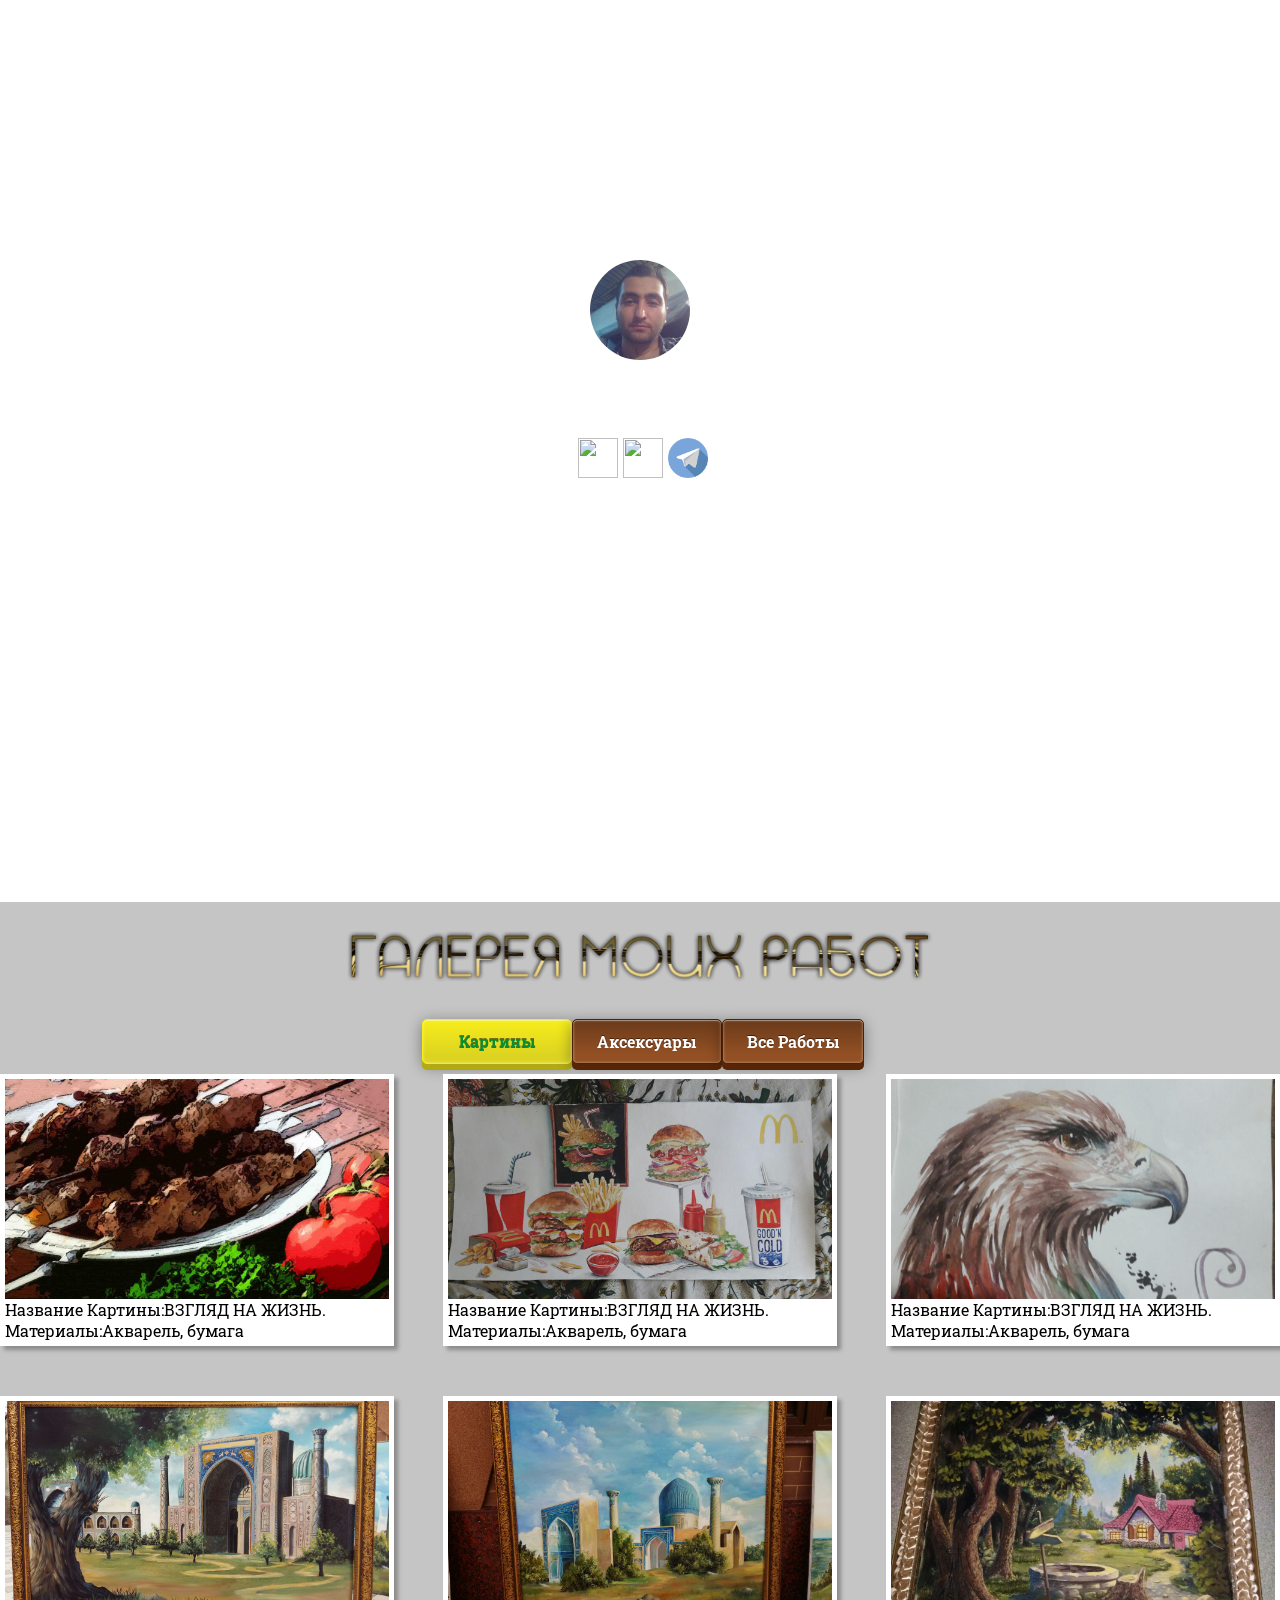
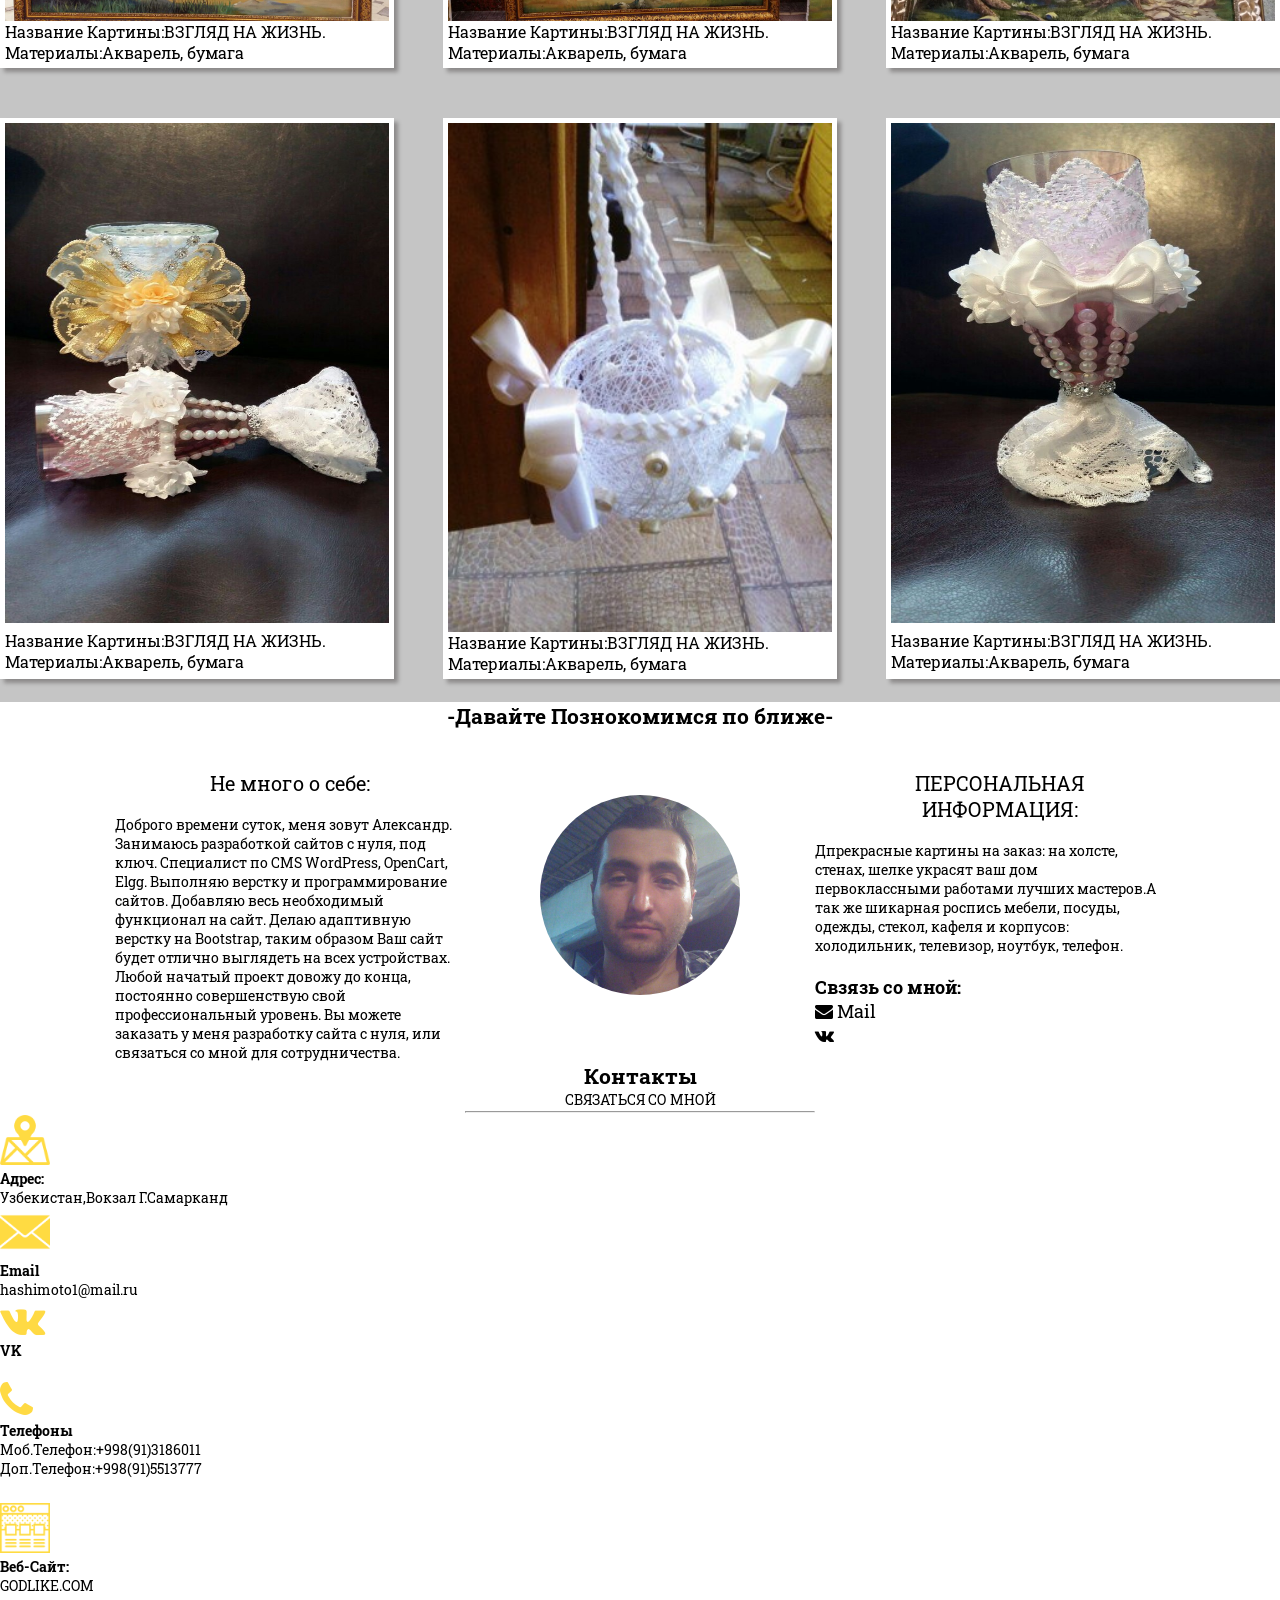
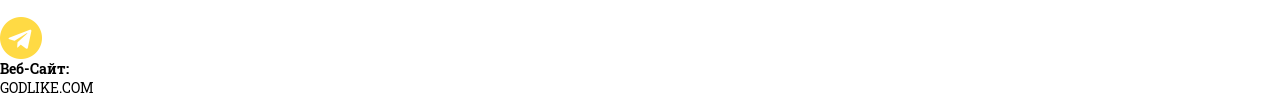
==== commit 921ba398: "up5" ====
--- a/index.html
+++ b/index.html
@@ -1,6 +1,7 @@
 <!DOCTYPE html>
  <html>
  <head>
+ <title>Художник Петросов Геворг</title>
 <link rel="shortcut icon" href="artist.png" type="image/x-icon">
  <meta http-equiv="Content-Type" content="text/html; UTF-8" />
   <style>
@@ -15,6 +16,7 @@
 <script src="libs/animate/animate-css.js" type="text/javascript"></script>
 <script src="libs/common.js" type="text/javascript"></script>
 <link rel="stylesheet" type="text/css" href="css/media.css">
+<link rel="stylesheet" type="text/css" href="font-awesome-4.7.0/css/font-awesome.css">
 <script>
 $(document).ready(function () {
   $(".kartini").click(function () {
@@ -89,7 +91,38 @@
   <div class="beografy">
     <div style="text-align: center; "><h2>-Давайте Познокомимся по ближе-</h2></div>
     <div class="osnova_osnov">
-     <div class="my_info"><div style="text-align: center; font-size: 20px;">Не много о себе:</div><br>Доброго времени суток, меня зовут Александр. Занимаюсь разработкой сайтов с нуля, под ключ. Специалист по CMS WordPress, OpenCart, Elgg. Выполняю верстку и программирование сайтов. Добавляю весь необходимый функционал на сайт. Делаю адаптивную верстку на Bootstrap, таким образом Ваш сайт будет отлично выглядеть на всех устройствах. Любой начатый проект довожу до конца, постоянно совершенствую свой профессиональный уровень. Вы можете заказать у меня разработку сайта с нуля, или связаться со мной для сотрудничества.</div><div class="beografy_photo"><img src="img/mTiX9Xd1q1U.jpg" style="border-radius: 50%; width: 200px; height: 200px;"></div><div class="my_skill"><div style="text-align: center; font-size: 20px; margin-left: 20px;">ПЕРСОНАЛЬНАЯ ИНФОРМАЦИЯ:</div><br>Дпрекрасные картины на заказ: на холсте, стенах, шелке украсят ваш дом первоклассными работами лучших мастеров.А так же шикарная роспись мебели, посуды, одежды, стекол, кафеля и корпусов: холодильник, телевизор, ноутбук, телефон.</div>
+     <div class="my_info"><div style="text-align: center; font-size: 20px;">Не много о себе:</div><br>Доброго времени суток, меня зовут Александр. Занимаюсь разработкой сайтов с нуля, под ключ. Специалист по CMS WordPress, OpenCart, Elgg. Выполняю верстку и программирование сайтов. Добавляю весь необходимый функционал на сайт. Делаю адаптивную верстку на Bootstrap, таким образом Ваш сайт будет отлично выглядеть на всех устройствах. Любой начатый проект довожу до конца, постоянно совершенствую свой профессиональный уровень. Вы можете заказать у меня разработку сайта с нуля, или связаться со мной для сотрудничества.</div><div class="beografy_photo"><img src="img/mTiX9Xd1q1U.jpg" style="border-radius: 50%; width: 200px; height: 200px;"></div><div class="my_skill"><div style="text-align: center; font-size: 20px; margin-left: 20px;">ПЕРСОНАЛЬНАЯ ИНФОРМАЦИЯ:</div><br>Дпрекрасные картины на заказ: на холсте, стенах, шелке украсят ваш дом первоклассными работами лучших мастеров.А так же шикарная роспись мебели, посуды, одежды, стекол, кафеля и корпусов: холодильник, телевизор, ноутбук, телефон.
+     <br>
+     <div style="margin-top: 20px; font-size: 18px;"><b>Свзязь со мной:</b><br> <i class="fa fa-envelope" aria-hidden="true"></i> Mail<br><i class="fa fa-vk" aria-hidden="true"></i></div>
+     </div>
+
+    </div>
+    <div class="footer">  
+      
+      <div style="text-align: center;"><h2><b>Контакты</b></h2></div>
+      <div style="text-align: center; font-size: 14px;">СВЯЗАТЬСЯ СО МНОЙ</div>
+      <div style='width: 350px; margin: 2px auto;'><hr></div>
+      <div class="gege">
+      <div class="info_1">
+      <img style="width: 50px; height: 50px;" src="img/map.png">
+      <br><b>Адрес:</b><Br>Узбекистан,Вокзал Г.Самарканд
+      <div class="email">
+        <img style="width: 50px; height: 50px;" src="img/email-filled-closed-envelope.png"><br><b>Email</b><br>hashimoto1@mail.ru
+      </div>
+      <div class="vk">
+        <i class="fa fa-vk fa-3x" aria-hidden="true" style="color: #ffda44" ></i><br><b>VK</b><br><a href="https://vk.com/id413743926"><b>Петросов Геворг</b></a>
+      </div>
+      </div>
+      <div class="info_2">
+        <div class="phone">
+          <i class="fa fa-phone fa-3x" aria-hidden="true" style="color: #ffda44"></i><br><b>Телефоны</b><Br>Моб.Телефон:+998(91)3186011<br>Доп.Телефон:+998(91)5513777
+        </div>
+        <div class="clear"></div>
+         <div class="web_site" style="padding-top:25px;"><img src="img/browser.png" style="width: 50px; height: 50px;"><br><b>Веб-Сайт:</b><br>GODLIKE.COM</div>
+          <div class="web_site" style="padding-top:22px;"><i class="fa fa-telegram fa-3x" style="color: #ffda44" aria-hidden="true"></i><br><b>Веб-Сайт:</b><br>GODLIKE.COM</div>
+          
+          </div>
+      
     </div>
   </div>
   
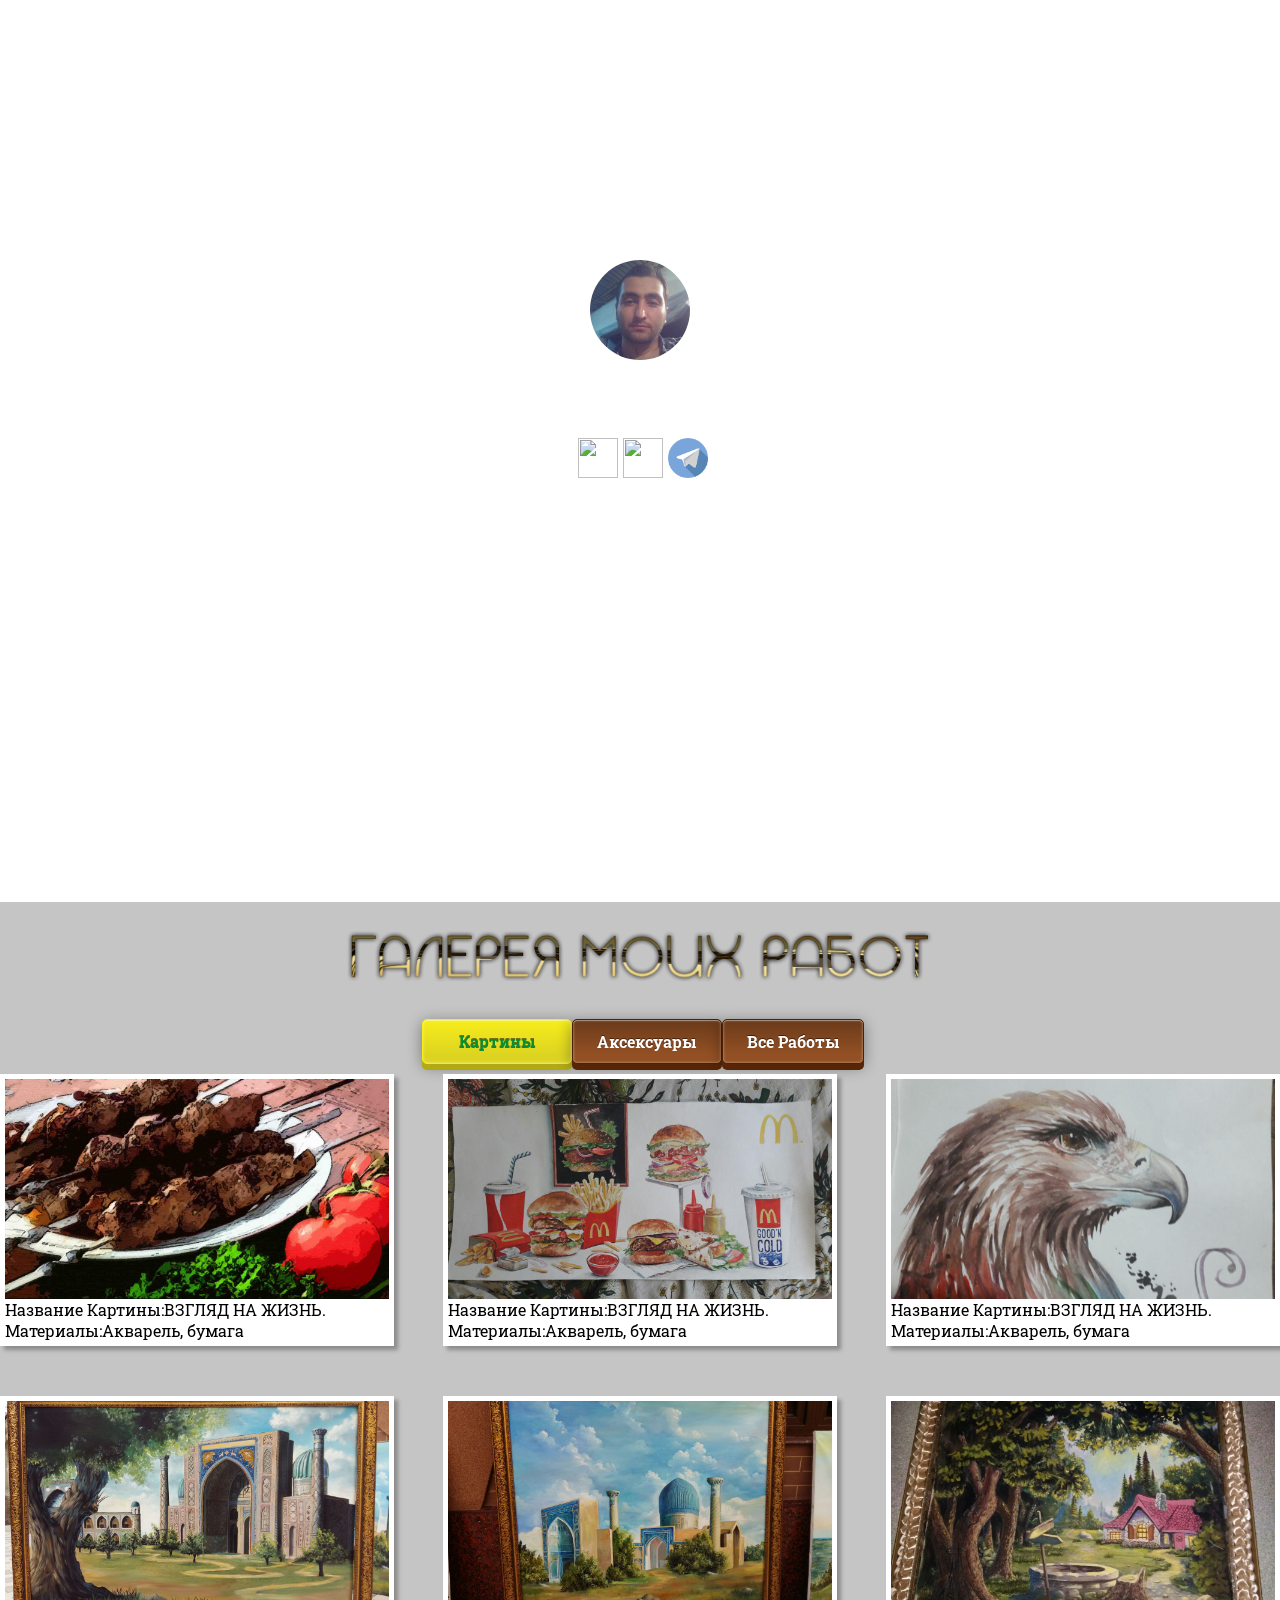
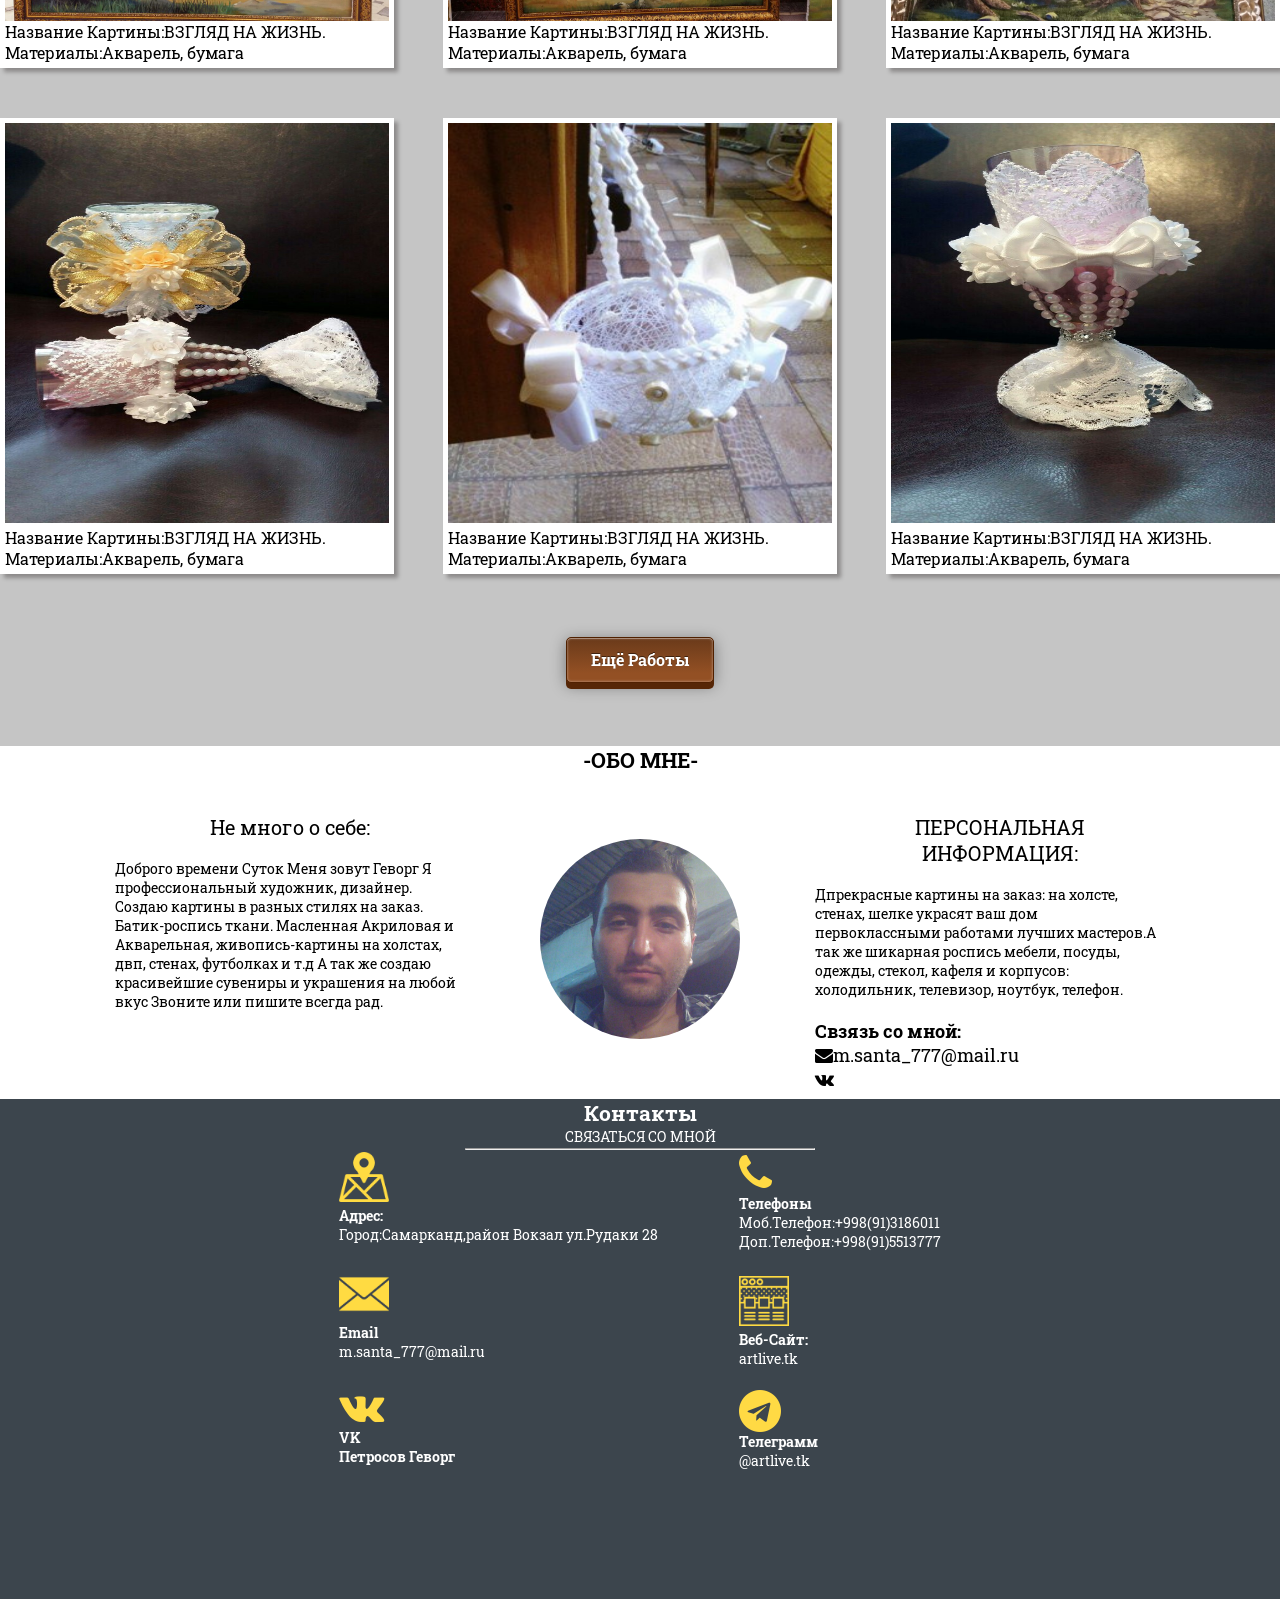
==== commit 99c48fc1: "up8!" ====
--- a/index.html
+++ b/index.html
@@ -22,7 +22,9 @@
   $(".kartini").click(function () {
     $(".galery_3").hide(function () {
       $(".galery").show(500, function () {
-        $(".galery_2").show(500)
+        $(".galery_2").show(500, function () {
+          $('.info_block_2').show()
+        })
       })
     })
   })
@@ -56,6 +58,20 @@
 
 </script>
 
+<script >
+  $(document).ready(function () {
+    $('.info_block_2').hide(function () {
+      $('.ska').click(function () {
+       $('.info_block_2').show(function () { 
+       })
+      })
+    })
+  })
+
+
+
+</script>
+
 
 
 
@@ -78,22 +94,38 @@
     
 </div>
   <div class="info_block">
-    <h1><div style="text-align:center; width: 600px;margin: 2px auto;"><img src="img/galereya moix rabot.png"></div></h1>
-    <div style="display: flex;justify-content: center;"><a href="javascript://0" class="kartini">Картины</a><div class="akseksuari">Аксексуары</div><div class="vse">Все Работы</div></div>
+    <h1><div class="galery_nazvanie" style="text-align:center; width: 600px;margin: 2px auto;"><img src="img/galereya moix rabot.png"></div></h1>
+    <div style="display: flex;justify-content: center;"><a href="javascript://0" class="kartini">Картины</a><a href="javascript://0" class="akseksuari"><div>Аксексуары</div></a><a href="javascript://0" class="vse"><div>Все Работы</div></a></div>
     <div class="clear"></div>
+    <div class="galerei">
    <div class="galery"><div class="rabota"><div class="img_works"><img src="img/works/georeg5.jpg"></div>Название Картины:ВЗГЛЯД НА ЖИЗНЬ.<br>Материалы:Акварель, бумага</div><div class="rabota"><div class="img_works"><img src="img/works/georeg3.jpg"></div>Название Картины:ВЗГЛЯД НА ЖИЗНЬ.<br>Материалы:Акварель, бумага</div><div class="rabota"><div class="img_works"><img src="img/works/georeg4.jpg"></div>Название Картины:ВЗГЛЯД НА ЖИЗНЬ.<br>Материалы:Акварель, бумага</div></div>
 
   <div class="galery_2"><div class="rabota_2"><div class="img_works"><img src="img/works/georg7.jpg"></div>Название Картины:ВЗГЛЯД НА ЖИЗНЬ.<br>Материалы:Акварель, бумага</div><div class="rabota_2"><div class="img_works"><img src="img/works/georg6.jpg"></div>Название Картины:ВЗГЛЯД НА ЖИЗНЬ.<br>Материалы:Акварель, бумага</div><div class="rabota_2"><div class="img_works"><img src="img/works/georg8.jpg"></div>Название Картины:ВЗГЛЯД НА ЖИЗНЬ.<br>Материалы:Акварель, бумага</div></div>
-<div class="galery_3"><div class="rabota_3"><div class="img_works"><img style="height: 500px" src="img/works/georgaks2.jpg"></div>Название Картины:ВЗГЛЯД НА ЖИЗНЬ.<br>Материалы:Акварель, бумага</div><div class="rabota_3"><div class="img_works"><img src="img/works/akseksuar2.jpg"></div>Название Картины:ВЗГЛЯД НА ЖИЗНЬ.<br>Материалы:Акварель, бумага</div><div class="rabota_3"><div class="img_works"><img style="height: 500px" src="img/works/georgaks.jpg"></div>Название Картины:ВЗГЛЯД НА ЖИЗНЬ.<br>Материалы:Акварель, бумага</div></div>
+<div class="galery_3"><div class="rabota_3"><div class="img_works"><img style="height: 400px" src="img/works/georgaks2.jpg"></div>Название Картины:ВЗГЛЯД НА ЖИЗНЬ.<br>Материалы:Акварель, бумага</div><div class="rabota_3"><div class="img_works"><img src="img/works/akseksuar2.jpg" style="height: 400px"></div>Название Картины:ВЗГЛЯД НА ЖИЗНЬ.<br>Материалы:Акварель, бумага</div><div class="rabota_3"><div class="img_works"><img style="height: 400px; width: " src="img/works/georgaks.jpg"></div>Название Картины:ВЗГЛЯД НА ЖИЗНЬ.<br>Материалы:Акварель, бумага</div></div>
+</div>
+<div class="info_block_2">
+    <div class="galery"><div class="rabota_4"><div class="img_works"><img src="img/works/2str_raboti_1.jpg" style="height: 250px"></div>Название Картины:ВЗГЛЯД НА ЖИЗНЬ.<br>Материалы:Акварель, бумага</div><div class="rabota_4"><div class="img_works"><img style="height: 250px;" src="img/works/2str_raboti_2.jpg"></div>Название Картины:ВЗГЛЯД НА ЖИЗНЬ.<br>Материалы:Акварель, бумага</div><div class="rabota_4"><div class="img_works"><img style="height: 250px;"  src="img/works/2str_raboti_4.jpg"></div>Название Картины:ВЗГЛЯД НА ЖИЗНЬ.<br>Материалы:Акварель, бумага</div></div>
+</div>
+  <br><br><br>
+<div style="display: flex;justify-content: center;"><a href="javascript://0" class="ska">Ещё Работы</a></div><br><br><br>
   </div>
 
 
+
   <div class="beografy">
-    <div style="text-align: center; "><h2>-Давайте Познокомимся по ближе-</h2></div>
+    <div style="text-align: center; "><h2>-ОБО МНЕ-</h2></div>
     <div class="osnova_osnov">
-     <div class="my_info"><div style="text-align: center; font-size: 20px;">Не много о себе:</div><br>Доброго времени суток, меня зовут Александр. Занимаюсь разработкой сайтов с нуля, под ключ. Специалист по CMS WordPress, OpenCart, Elgg. Выполняю верстку и программирование сайтов. Добавляю весь необходимый функционал на сайт. Делаю адаптивную верстку на Bootstrap, таким образом Ваш сайт будет отлично выглядеть на всех устройствах. Любой начатый проект довожу до конца, постоянно совершенствую свой профессиональный уровень. Вы можете заказать у меня разработку сайта с нуля, или связаться со мной для сотрудничества.</div><div class="beografy_photo"><img src="img/mTiX9Xd1q1U.jpg" style="border-radius: 50%; width: 200px; height: 200px;"></div><div class="my_skill"><div style="text-align: center; font-size: 20px; margin-left: 20px;">ПЕРСОНАЛЬНАЯ ИНФОРМАЦИЯ:</div><br>Дпрекрасные картины на заказ: на холсте, стенах, шелке украсят ваш дом первоклассными работами лучших мастеров.А так же шикарная роспись мебели, посуды, одежды, стекол, кафеля и корпусов: холодильник, телевизор, ноутбук, телефон.
+     <div class="my_info"><div style="text-align: center; font-size: 20px;">Не много о себе:</div><br>
+     Доброго времени Суток
+Меня зовут Геворг
+Я профессиональный художник, дизайнер.
+Создаю картины в разных стилях на заказ.
+Батик-роспись ткани.
+Масленная Акриловая и Акварельная, живопись-картины на холстах, двп, стенах, футболках и т.д
+А так же создаю красивейшие сувениры и украшения на любой вкус
+Звоните или пишите всегда рад.</div><div class="beografy_photo"><img src="img/mTiX9Xd1q1U.jpg" style="border-radius: 50%; width: 200px; height: 200px;"></div><div class="my_skill"><div style="text-align: center; font-size: 20px; margin-left: 20px;">ПЕРСОНАЛЬНАЯ ИНФОРМАЦИЯ:</div><br>Дпрекрасные картины на заказ: на холсте, стенах, шелке украсят ваш дом первоклассными работами лучших мастеров.А так же шикарная роспись мебели, посуды, одежды, стекол, кафеля и корпусов: холодильник, телевизор, ноутбук, телефон.
      <br>
-     <div style="margin-top: 20px; font-size: 18px;"><b>Свзязь со мной:</b><br> <i class="fa fa-envelope" aria-hidden="true"></i> Mail<br><i class="fa fa-vk" aria-hidden="true"></i></div>
+     <div style="margin-top: 20px; font-size: 18px;"><b>Свзязь со мной:</b><br> <i class="fa fa-envelope" aria-hidden="true"></i>m.santa_777@mail.ru<br><i class="fa fa-vk" aria-hidden="true"></i></div>
      </div>
 
     </div>
@@ -105,9 +137,9 @@
       <div class="gege">
       <div class="info_1">
       <img style="width: 50px; height: 50px;" src="img/map.png">
-      <br><b>Адрес:</b><Br>Узбекистан,Вокзал Г.Самарканд
+      <br><b>Адрес:</b><Br>Город:Самарканд,район Вокзал ул.Рудаки 28
       <div class="email">
-        <img style="width: 50px; height: 50px;" src="img/email-filled-closed-envelope.png"><br><b>Email</b><br>hashimoto1@mail.ru
+        <img style="width: 50px; height: 50px;" src="img/email-filled-closed-envelope.png"><br><b>Email</b><br>m.santa_777@mail.ru
       </div>
       <div class="vk">
         <i class="fa fa-vk fa-3x" aria-hidden="true" style="color: #ffda44" ></i><br><b>VK</b><br><a href="https://vk.com/id413743926"><b>Петросов Геворг</b></a>
@@ -118,8 +150,8 @@
           <i class="fa fa-phone fa-3x" aria-hidden="true" style="color: #ffda44"></i><br><b>Телефоны</b><Br>Моб.Телефон:+998(91)3186011<br>Доп.Телефон:+998(91)5513777
         </div>
         <div class="clear"></div>
-         <div class="web_site" style="padding-top:25px;"><img src="img/browser.png" style="width: 50px; height: 50px;"><br><b>Веб-Сайт:</b><br>GODLIKE.COM</div>
-          <div class="web_site" style="padding-top:22px;"><i class="fa fa-telegram fa-3x" style="color: #ffda44" aria-hidden="true"></i><br><b>Веб-Сайт:</b><br>GODLIKE.COM</div>
+         <div class="web_site" style="padding-top:25px;"><img src="img/browser.png" style="width: 50px; height: 50px;"><br><b>Веб-Сайт:</b><br>artlive.tk</div>
+          <div class="web_site" style="padding-top:22px;"><i class="fa fa-telegram fa-3x" style="color: #ffda44" aria-hidden="true"></i><br><b>Телеграмм</b><br>@artlive.tk</div>
           
           </div>
       
--- a/css/style.css
+++ b/css/style.css
@@ -35,7 +35,7 @@
 	.head{
 		width: 100%;
 		height: 100vh;
-		background: url(https://github.com/godlikecorparationdesigner/img/blob/master/imgonline-com-ua-Compressed-Zayuec2bIwS.jpg?raw=true) no-repeat center fixed;
+		background: url(https://github.com/godlikecorparationdesigner/img/blob/master/imgonline-com-ua-Compressed-Zayuec2bIwS.jpg?raw=true) no-repeat center;
 		background-size: cover;
 		
 
@@ -184,7 +184,7 @@
 
 .info_block{
 	width: 100%;
-	min-height: 1400px;
+	height: auto;
 	background-color:rgba(128, 128, 128, 0.46);
 
 }
@@ -221,8 +221,6 @@
 	 background-color: white;
 	 flex-wrap: wrap;
 	 box-shadow: 4px 4px 4px 0 rgba(13,5,6,.3);
-
-
 	
 }
 
@@ -242,6 +240,16 @@
 	 box-shadow: 4px 4px 4px 0 rgba(13,5,6,.3);
 }
 
+.rabota_4{
+	display: flex;
+	width: 30%;
+	height: 300px;
+	padding: 5px;
+	 background-color: white;
+	 flex-wrap: wrap;
+	 box-shadow: 4px 4px 4px 0 rgba(13,5,6,.3);
+}
+
 .galery{
 	display: flex;
 	flex-wrap: wrap;
@@ -287,7 +295,7 @@
 
 .beografy{
 	width: 100%;
-	height: 1000px;	
+	height: 500px;	
 	font-size: 14px;
 }
 
@@ -434,9 +442,82 @@
   transform: translate(0, 4px);
 }
 
+/*Кнопка ещё*/
+.ska{
+	display: inline-block;
+  font-weight: bold;
+  color: #fff;
+  text-decoration: none;
+  text-shadow: 0 -1px rgba(0,0,0,.5);
+  user-select: none;
+  padding: .7em 1.5em;
+  border: 1px solid rgb(80,32,0);
+  border-radius: 5px;
+  outline: none;
+  background: rgb(147,80,36) linear-gradient(rgb(106,58,26), rgb(147,80,36) 80%);
+  box-shadow:
+   0 6px rgb(86,38,6),
+   0 3px 15px rgba(0,0,0,.4),
+   inset 0 1px rgba(255,255,255,.3),
+   inset 0 0 3px rgba(255,255,255,.5);
+  transition: .2s;
+}
+
+.ska:hover{
+	 background: rgb(167,91,41) linear-gradient(rgb(126,69,31), rgb(167,91,41) 80%);
+}
+
+.ska:active{
+	background: rgb(120,63,25) linear-gradient(rgb(120,63,25) 20%, rgb(167,91,41));
+  	box-shadow:0 2px rgb(86,38,6),
+   0 1px 6px rgba(0,0,0,.4),
+   inset 0 1px rgba(255,255,255,.3),
+   inset 0 0 3px rgba(255,255,255,.5);
+  -webkit-transform: translate(0, 4px);
+  transform: translate(0, 4px);
+}
+
 /*Конец*/
 
 .buton-social-header{
 	display: flex;
 	justify-content: center;
-}+}
+
+.footer{
+	background-color: #3c454d;
+	height: 500px;
+	color: white;
+
+}
+
+.info_1{
+	height: auto;
+	float: left;
+	width: 400px;
+}
+
+.info_2{
+	height: auto;
+	float: left;
+	
+}
+
+.email{
+	margin-top: 25px;
+}
+
+.vk{
+	margin-top: 25px;
+}
+
+.phone{
+	float: left;
+}
+
+.gege{
+	display: flex;
+	justify-content: center;
+	height: auto;
+}
+
--- a/css/media.css
+++ b/css/media.css
@@ -16,18 +16,37 @@
 		margin:auto;
 	}
 
+				.rabota_4{
+		width: 70%;
+		margin:auto;
+		height: 
+	}
+
+
 	.profile_2{
-		font-size: 18px;
+		font-size: 25px;
 	}
 
 	.my_name{
-		font-size: 25px;
+		font-size: 35px;
 	}
 
 	.avatar_profile{
-		width: 130px;
-		height: 130px;
+		width: 200px;
+		height: 200px;
 	}
+
+	.beografy{
+	
+		font-size: 25px;
+			}
+
+			.footer{
+				font-size: 20px;
+			}
+
+
+
 
 }
 
@@ -49,17 +68,28 @@
 		margin:auto;
 	}
 
-		.profile_2{
-		font-size: 20px;
+			.rabota_4{
+		width: 70%;
+		margin:auto;
+		height: 
+	}
+
+
+.profile_2{
+		font-size: 25px;
 	}
 
 	.my_name{
-		font-size: 27px;
+		font-size: 35px;
 	}
 
 	.avatar_profile{
-		width: 135px;
-		height: 135px;
+		width: 200px;
+		height: 200px;
+	}
+
+	.galery_nazvanie{
+		width: 500px;
 	}
 
 	
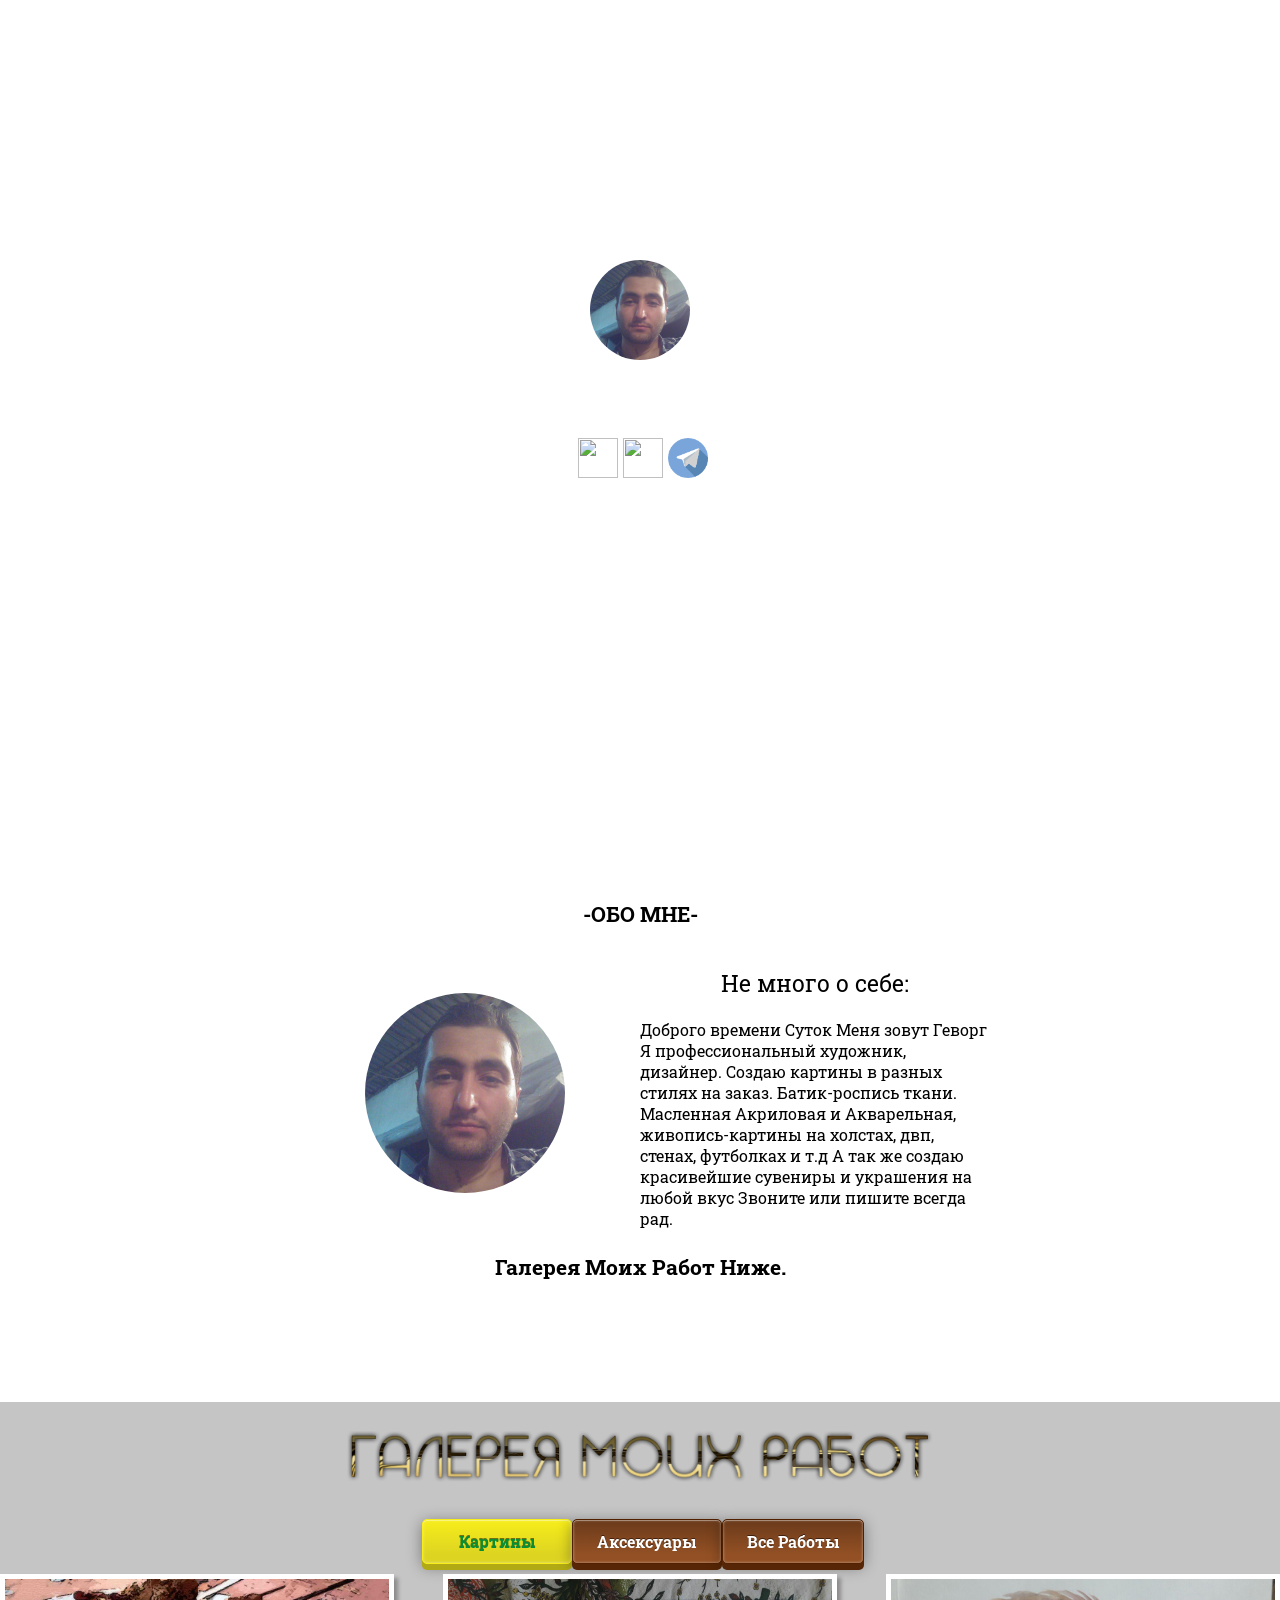
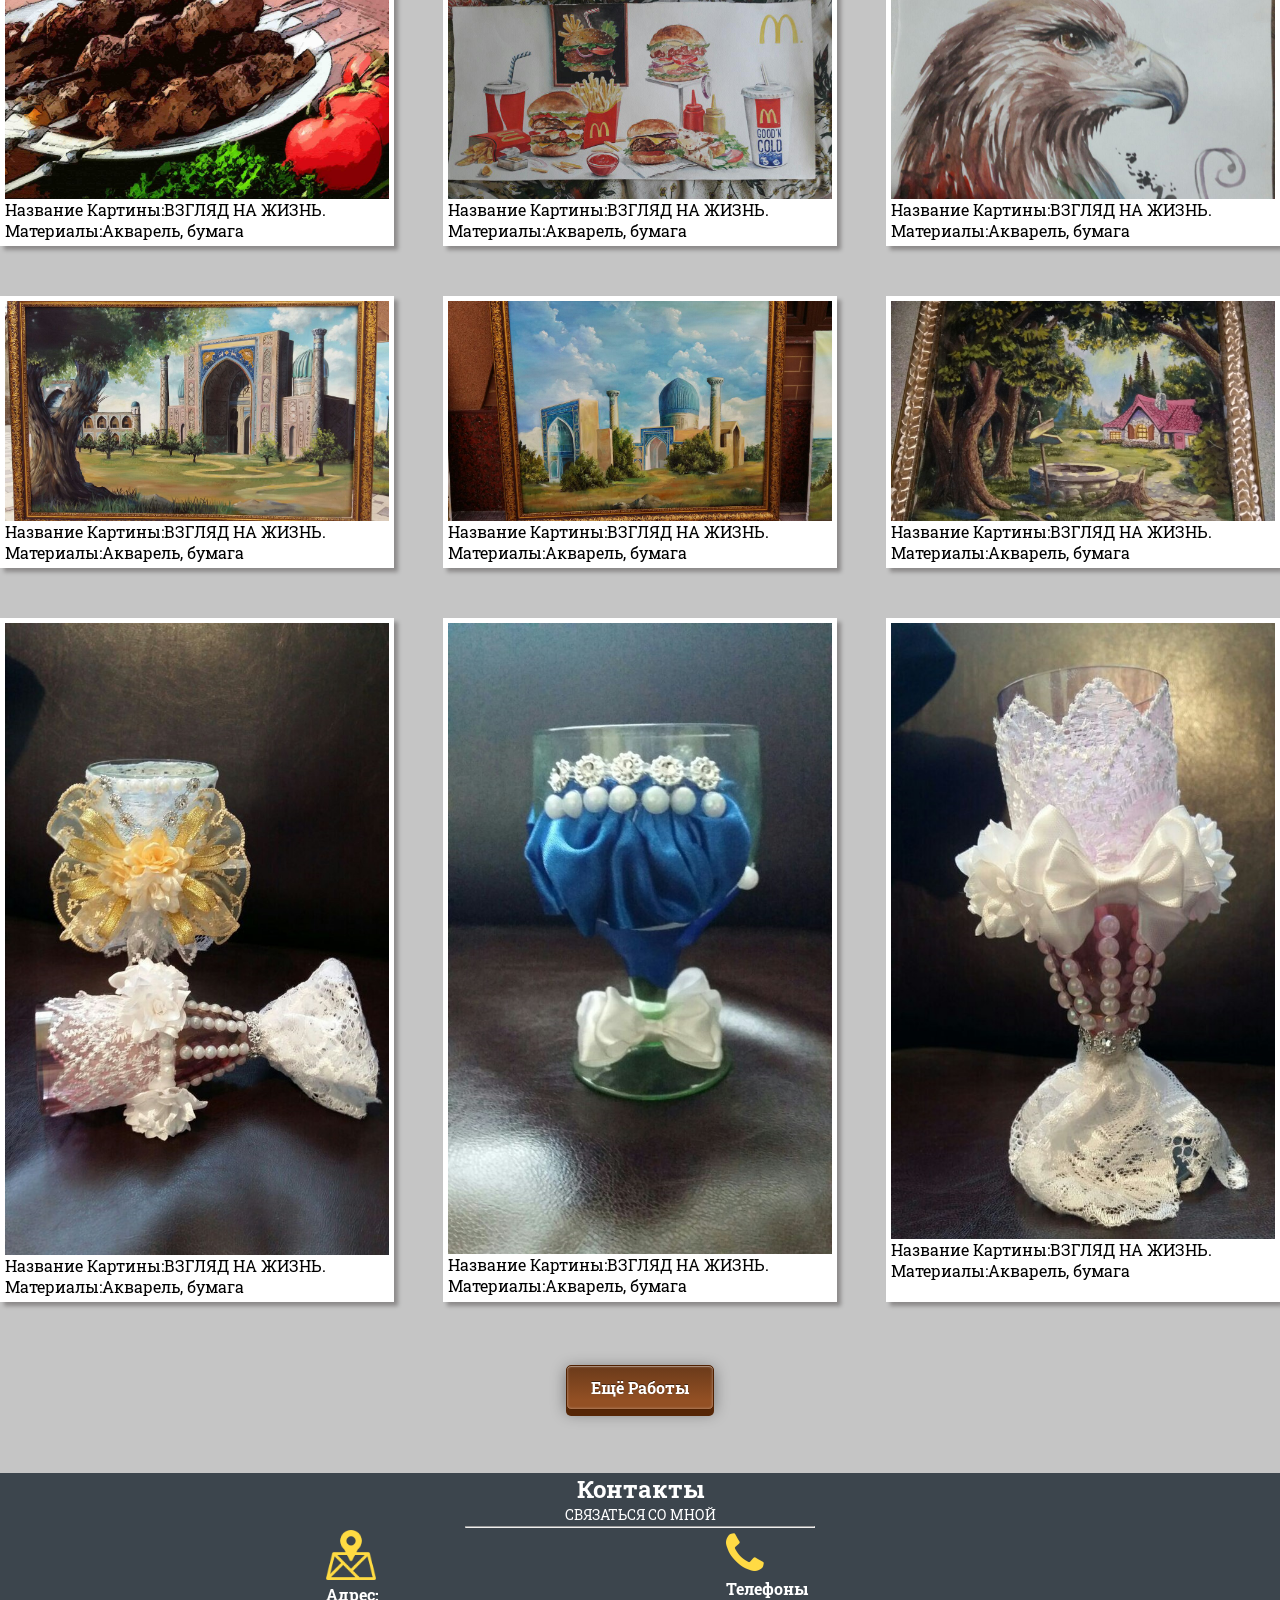
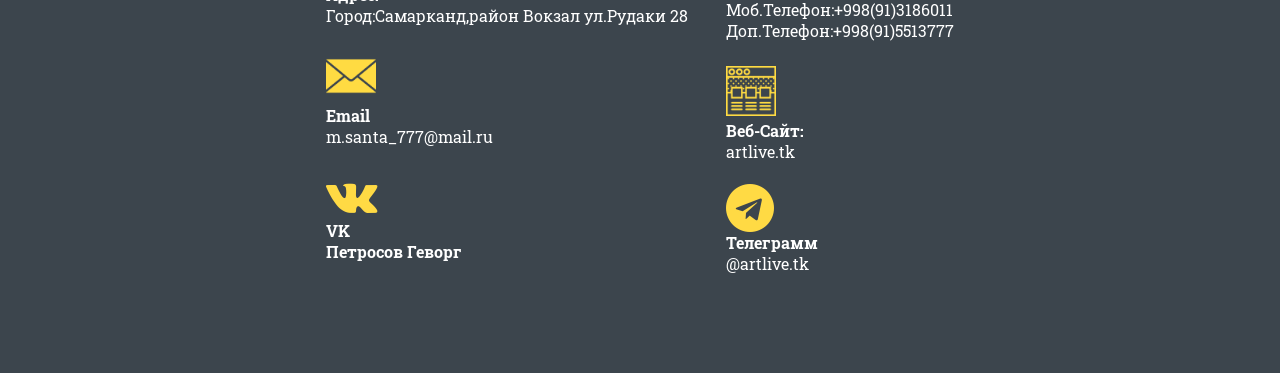
==== commit 83a9f2a3: "up 9" ====
--- a/index.html
+++ b/index.html
@@ -84,7 +84,7 @@
 <body>
 <div class="wrapper_2">
 <div class="head">
-  
+  <div></div>
   <div class="profile_2"><img class="avatar_profile" src="img/mTiX9Xd1q1U.jpg"><div class="my_name"><b>Петросов Геворг</b></div><div class="rank">Професиональный Художник</div><div style="text-align: center;">Дизайнер</div>
      <div class="buton-social-header"><a href="https://vk.com/id413743926"><div class="social_icon"><img src="https://github.com/godlikecorparationdesigner/img/blob/master/VK.png?raw=true"></div></a><a href="https://www.instagram.com/geva_petrosov/"><div class="social_icon"><img src="https://github.com/godlikecorparationdesigner/img/blob/master/insta.png?raw=true"></div></a><div class="social_icon"><img src="img/telegram.png"></div></div>
     
@@ -93,6 +93,23 @@
 
     
 </div>
+    <div class="beografy">
+    <div style="text-align: center; "><h2>-ОБО МНЕ-</h2></div>
+    <div class="osnova_osnov">
+
+     <div class="beografy_photo"><img src="img/mTiX9Xd1q1U.jpg" style="border-radius: 50%; width: 200px; height: 200px;"></div><div class="my_info"><div style="text-align: center; font-size: 23px;">Не много о себе:</div><br>
+     Доброго времени Суток
+Меня зовут Геворг
+Я профессиональный художник, дизайнер.
+Создаю картины в разных стилях на заказ.
+Батик-роспись ткани.
+Масленная Акриловая и Акварельная, живопись-картины на холстах, двп, стенах, футболках и т.д
+А так же создаю красивейшие сувениры и украшения на любой вкус
+Звоните или пишите всегда рад.</div>
+    </div>
+    <div style="text-align: center;" class="yakor"><h2>Галерея Моих Работ Ниже.</h2></div>
+    </div>
+    
   <div class="info_block">
     <h1><div class="galery_nazvanie" style="text-align:center; width: 600px;margin: 2px auto;"><img src="img/galereya moix rabot.png"></div></h1>
     <div style="display: flex;justify-content: center;"><a href="javascript://0" class="kartini">Картины</a><a href="javascript://0" class="akseksuari"><div>Аксексуары</div></a><a href="javascript://0" class="vse"><div>Все Работы</div></a></div>
@@ -101,10 +118,11 @@
    <div class="galery"><div class="rabota"><div class="img_works"><img src="img/works/georeg5.jpg"></div>Название Картины:ВЗГЛЯД НА ЖИЗНЬ.<br>Материалы:Акварель, бумага</div><div class="rabota"><div class="img_works"><img src="img/works/georeg3.jpg"></div>Название Картины:ВЗГЛЯД НА ЖИЗНЬ.<br>Материалы:Акварель, бумага</div><div class="rabota"><div class="img_works"><img src="img/works/georeg4.jpg"></div>Название Картины:ВЗГЛЯД НА ЖИЗНЬ.<br>Материалы:Акварель, бумага</div></div>
 
   <div class="galery_2"><div class="rabota_2"><div class="img_works"><img src="img/works/georg7.jpg"></div>Название Картины:ВЗГЛЯД НА ЖИЗНЬ.<br>Материалы:Акварель, бумага</div><div class="rabota_2"><div class="img_works"><img src="img/works/georg6.jpg"></div>Название Картины:ВЗГЛЯД НА ЖИЗНЬ.<br>Материалы:Акварель, бумага</div><div class="rabota_2"><div class="img_works"><img src="img/works/georg8.jpg"></div>Название Картины:ВЗГЛЯД НА ЖИЗНЬ.<br>Материалы:Акварель, бумага</div></div>
-<div class="galery_3"><div class="rabota_3"><div class="img_works"><img style="height: 400px" src="img/works/georgaks2.jpg"></div>Название Картины:ВЗГЛЯД НА ЖИЗНЬ.<br>Материалы:Акварель, бумага</div><div class="rabota_3"><div class="img_works"><img src="img/works/akseksuar2.jpg" style="height: 400px"></div>Название Картины:ВЗГЛЯД НА ЖИЗНЬ.<br>Материалы:Акварель, бумага</div><div class="rabota_3"><div class="img_works"><img style="height: 400px; width: " src="img/works/georgaks.jpg"></div>Название Картины:ВЗГЛЯД НА ЖИЗНЬ.<br>Материалы:Акварель, бумага</div></div>
+<div class="galery_3"><div class="rabota_3"><div class="img_works"><img style="height: 100%" src="img/works/georgaks2.jpg"></div>Название Картины:ВЗГЛЯД НА ЖИЗНЬ.<br>Материалы:Акварель, бумага</div><div class="rabota_3"><div class="img_works"><img src="img/works/aks1.jpg" style="height: 100%"></div>Название Картины:ВЗГЛЯД НА ЖИЗНЬ.<br>Материалы:Акварель, бумага</div><div class="rabota_3"><div class="img_works"><img style="height: 100%; width: " src="img/works/georgaks.jpg"></div>Название Картины:ВЗГЛЯД НА ЖИЗНЬ.<br>Материалы:Акварель, бумага</div></div>
 </div>
 <div class="info_block_2">
-    <div class="galery"><div class="rabota_4"><div class="img_works"><img src="img/works/2str_raboti_1.jpg" style="height: 250px"></div>Название Картины:ВЗГЛЯД НА ЖИЗНЬ.<br>Материалы:Акварель, бумага</div><div class="rabota_4"><div class="img_works"><img style="height: 250px;" src="img/works/2str_raboti_2.jpg"></div>Название Картины:ВЗГЛЯД НА ЖИЗНЬ.<br>Материалы:Акварель, бумага</div><div class="rabota_4"><div class="img_works"><img style="height: 250px;"  src="img/works/2str_raboti_4.jpg"></div>Название Картины:ВЗГЛЯД НА ЖИЗНЬ.<br>Материалы:Акварель, бумага</div></div>
+    <div class="galery"><div class="rabota_4"><div class="img_works"><img class="img_rabota_4" src="img/works/alexa.jpg"  style="height: 100%"></div>Название Картины:ВЗГЛЯД НА ЖИЗНЬ.<br>Материалы:Акварель, бумага</div><div class="rabota_4"><div class="img_works"><img class="img_rabota_4" style="height: 100%" src="img/works/2str_raboti_2.jpg"></div>Название Картины:ВЗГЛЯД НА ЖИЗНЬ.<br>Материалы:Акварель, бумага</div><div class="rabota_4"><div class="img_works"><img class="img_rabota_4"  style="height: 100%" src="img/works/2str_raboti_4.jpg"></div>Название Картины:ВЗГЛЯД НА ЖИЗНЬ.<br>Материалы:Акварель, бумага</div></div>
+    <div class="galery_3"><div class="rabota_4"><div class="img_works"><img class="img_rabota_4" src="img/works/aks2.jpg"  style="height: 100%"></div>Название Картины:ВЗГЛЯД НА ЖИЗНЬ.<br>Материалы:Акварель, бумага</div><div class="rabota_4"><div class="img_works"><img class="img_rabota_4" style="height: 100%" src="img/works/aks3.jpg"></div>Название Картины:ВЗГЛЯД НА ЖИЗНЬ.<br>Материалы:Акварель, бумага</div><div class="rabota_4"><div class="img_works"><img class="img_rabota_4"  style="height: 100%" src="img/works/aks4.jpg"></div>Название Картины:ВЗГЛЯД НА ЖИЗНЬ.<br>Материалы:Акварель, бумага</div></div>
 </div>
   <br><br><br>
 <div style="display: flex;justify-content: center;"><a href="javascript://0" class="ska">Ещё Работы</a></div><br><br><br>
@@ -112,23 +130,7 @@
 
 
 
-  <div class="beografy">
-    <div style="text-align: center; "><h2>-ОБО МНЕ-</h2></div>
-    <div class="osnova_osnov">
-     <div class="my_info"><div style="text-align: center; font-size: 20px;">Не много о себе:</div><br>
-     Доброго времени Суток
-Меня зовут Геворг
-Я профессиональный художник, дизайнер.
-Создаю картины в разных стилях на заказ.
-Батик-роспись ткани.
-Масленная Акриловая и Акварельная, живопись-картины на холстах, двп, стенах, футболках и т.д
-А так же создаю красивейшие сувениры и украшения на любой вкус
-Звоните или пишите всегда рад.</div><div class="beografy_photo"><img src="img/mTiX9Xd1q1U.jpg" style="border-radius: 50%; width: 200px; height: 200px;"></div><div class="my_skill"><div style="text-align: center; font-size: 20px; margin-left: 20px;">ПЕРСОНАЛЬНАЯ ИНФОРМАЦИЯ:</div><br>Дпрекрасные картины на заказ: на холсте, стенах, шелке украсят ваш дом первоклассными работами лучших мастеров.А так же шикарная роспись мебели, посуды, одежды, стекол, кафеля и корпусов: холодильник, телевизор, ноутбук, телефон.
-     <br>
-     <div style="margin-top: 20px; font-size: 18px;"><b>Свзязь со мной:</b><br> <i class="fa fa-envelope" aria-hidden="true"></i>m.santa_777@mail.ru<br><i class="fa fa-vk" aria-hidden="true"></i></div>
-     </div>
 
-    </div>
     <div class="footer">  
       
       <div style="text-align: center;"><h2><b>Контакты</b></h2></div>
--- a/css/style.css
+++ b/css/style.css
@@ -35,7 +35,7 @@
 	.head{
 		width: 100%;
 		height: 100vh;
-		background: url(https://github.com/godlikecorparationdesigner/img/blob/master/imgonline-com-ua-Compressed-Zayuec2bIwS.jpg?raw=true) no-repeat center;
+		background: url(https://pp.userapi.com/c840131/v840131157/16b6f/GfJ1Uh36COo.jpg) no-repeat center;
 		background-size: cover;
 		
 
@@ -221,6 +221,7 @@
 	 background-color: white;
 	 flex-wrap: wrap;
 	 box-shadow: 4px 4px 4px 0 rgba(13,5,6,.3);
+
 	
 }
 
@@ -312,6 +313,7 @@
 	display: flex;
 	justify-content: center;
 	margin-top: 40px;
+	font-size: 16px;
 }
 
 .my_info{
--- a/css/media.css
+++ b/css/media.css
@@ -3,23 +3,24 @@
 	.rabota{
 		width: 70%;
 		margin:auto;
+		 margin-top: 10px;
 	}
 
 		.rabota_2{
 		width: 70%;
 		margin:auto;
-		height: 
+		 margin-top: 10px;
 	}
 
 		.rabota_3{
 		width: 70%;
 		margin:auto;
+		 margin-top: 10px;
 	}
 
 				.rabota_4{
 		width: 70%;
-		margin:auto;
-		height: 
+		margin:auto; 
 	}
 
 
@@ -46,6 +47,11 @@
 			}
 
 
+			.rabota_4{
+				height: auto;
+				 margin-top: 10px;
+			}
+
 
 
 }
@@ -68,11 +74,13 @@
 		margin:auto;
 	}
 
+
 			.rabota_4{
-		width: 70%;
-		margin:auto;
-		height: 
-	}
+				height: auto;
+				 margin-top: 10px;
+			}
+
+
 
 
 .profile_2{
@@ -92,5 +100,6 @@
 		width: 500px;
 	}
 
+
 	
 }
